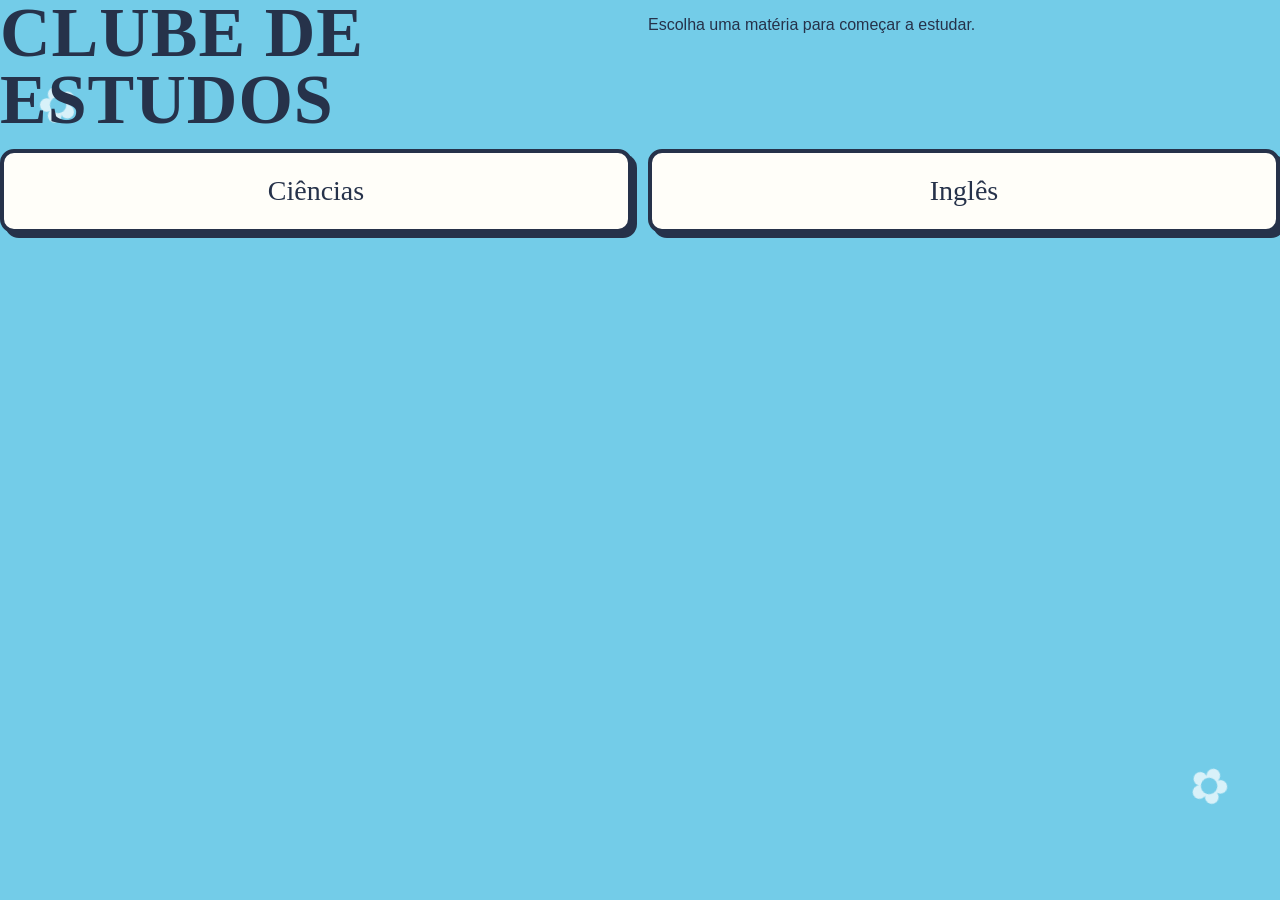
==== indexAnime.html @ 3dc81c3b "Use real photos for English questions" ====
<!doctype html>
<html lang="pt-BR">
<head>
  <meta charset="utf-8">
  <meta name="viewport" content="width=device-width, initial-scale=1">
  <title>Academia Anime</title>
  <style>

:root {
  --ink: #26324a;
  --paper: #fffaf0;
  --rose: #f4779e;
  --rose-dark: #d94f7d;
  --sky: #73cce8;
  --sky-dark: #3c9fc5;
  --sun: #ffd45a;
  --mint: #8dd8bc;
  --white: #fffef9;
  --shadow: #26324a;
}

* { box-sizing: border-box; }

body {
  min-height: 100vh;
  margin: 0;
  color: var(--ink);
  font-family: Nunito, sans-serif;
  background-color: var(--sky);
  background-image: none;
  overflow-x: hidden;
}

body::before, body::after {
  position: fixed;
  z-index: -1;
  content: '✿';
  color: rgba(255,255,255,.72);
  font: 48px/1 Bangers, cursive;
  transform: rotate(-18deg);
}
body::before { top: 9%; left: 3%; }
body::after { right: 4%; bottom: 10%; transform: rotate(22deg); }

button { font: inherit; cursor: pointer; }

.game-shell {
  width: min(940px, calc(100% - 28px));
  margin: 24px auto;
  border: 4px solid var(--ink);
  border-radius: 18px;
  box-shadow: 9px 9px 0 var(--ink);
  background: var(--paper);
  overflow: hidden;
}

header {
  display: grid;
  grid-template-columns: 1fr auto;
  gap: 18px;
  align-items: center;
  padding: 24px 28px;
  border-bottom: 4px solid var(--ink);
  background-color: var(--rose);
  background-image: none;
}

.pixel-badge {
  display: inline-block;
  width: fit-content;
  margin-bottom: 5px;
  padding: 5px 11px;
  border: 3px solid var(--ink);
  border-radius: 9px;
  background: var(--sun);
  box-shadow: 3px 3px 0 var(--ink);
  font: 18px/1 Bangers, cursive;
  letter-spacing: 1px;
}

h1, h2 { font-family: Bangers, cursive; letter-spacing: 1px; }
h1 { margin: 0; font-size: clamp(40px, 7vw, 70px); line-height: .95; }
.subtitle { margin: 10px 0 0; font-size: 16px; font-weight: 900; }
.score-box { min-width: 132px; padding: 12px 16px; border: 3px solid var(--ink); border-radius: 12px; background: var(--white); box-shadow: 4px 4px 0 var(--ink); text-align: center; font-weight: 900; }
.score-box strong { display: block; font: 34px/1 Bangers, cursive; color: var(--rose-dark); }

main { padding: 22px 28px 30px; }
.mission-tabs { display: flex; flex-wrap: wrap; gap: 10px; margin-bottom: 18px; }
.mission-tab { min-width: 0; border: 3px solid var(--ink); border-radius: 10px; padding: 10px 14px; overflow-wrap: anywhere; background: var(--white); color: var(--ink); box-shadow: 3px 3px 0 var(--ink); font-weight: 900; }
.mission-tab.active { background: var(--sun); transform: translateY(-2px) rotate(-1deg); }
.mission-tab:disabled { opacity: .55; cursor: not-allowed; box-shadow: 2px 2px 0 var(--ink); }
.progress-line { height: 13px; margin: 0 0 23px; border: 3px solid var(--ink); border-radius: 20px; background: var(--white); overflow: hidden; }
.progress-fill { height: 100%; width: 0; background: var(--sky-dark); transition: width .25s ease; }

.question-card, .match-game, .result { border: 4px solid var(--ink); border-radius: 15px; background: var(--white); box-shadow: 6px 6px 0 var(--ink); }
.question-card { padding: 24px; }
.topic, .question-number { display: inline-block; margin-right: 7px; color: var(--rose-dark); font-weight: 900; text-transform: uppercase; letter-spacing: .7px; }
h2 { margin: 10px 0 18px; font-size: clamp(29px, 5vw, 45px); line-height: 1.02; }
.question-image { display: block; clear: both; width: min(100%, 490px); max-height: 230px; margin: 0 auto 18px; border: 4px solid var(--ink); border-radius: 12px; object-fit: contain; background: #eaf8fa; }
.answers { display: grid; grid-template-columns: repeat(2, minmax(0, 1fr)); gap: 12px; }
.answer { min-height: 58px; padding: 12px 15px; border: 3px solid var(--ink); border-radius: 11px; background: var(--paper); color: var(--ink); text-align: left; font-weight: 900; overflow-wrap: anywhere; box-shadow: 3px 3px 0 var(--ink); }
.answer:hover:not(:disabled) { background: var(--sun); transform: translate(-2px, -2px); }
.answer:disabled { cursor: default; }
.answer.correct { background: var(--mint); }
.answer.wrong { background: #ffb0b2; }
.answer-key { margin: 15px 0 0; font-weight: 900; }
.feedback { min-height: 27px; margin: 15px 0 0; font-weight: 900; }
.feedback.good { color: #18785d; }
.feedback.bad { color: var(--rose-dark); }
.next-button, .restart-button, .home-button { margin-top: 14px; padding: 12px 19px; border: 3px solid var(--ink); border-radius: 11px; background: var(--rose); color: var(--ink); box-shadow: 4px 4px 0 var(--ink); font-weight: 900; }
.next-button:hover, .restart-button:hover, .home-button:hover { background: var(--sun); transform: translate(-2px, -2px); }
.hidden { display: none !important; }

.match-game { padding: 24px; }
.match-game h2 { margin-top: 0; }
.match-help { margin-top: -8px; font-weight: 800; }
.material-grid { display: grid; grid-template-columns: repeat(3, minmax(0, 1fr)); gap: 13px; }
.material-card { min-height: 118px; padding: 13px; border: 3px solid var(--ink); border-radius: 12px; background: var(--paper); color: var(--ink); box-shadow: 3px 3px 0 var(--ink); font-weight: 900; }
.material-card:hover:not(:disabled) { background: var(--sun); transform: translateY(-3px); }
.material-card.selected { background: var(--sky); }
.material-card.done { background: var(--mint); opacity: .78; }
.material-icon { display: block; margin-bottom: 8px; font-size: 30px; }
.origin-choices { display: grid; grid-template-columns: repeat(4, minmax(0, 1fr)); gap: 12px; }
.origin-choice { min-height: 90px; border: 3px solid var(--ink); border-radius: 12px; color: var(--ink); box-shadow: 3px 3px 0 var(--ink); font-weight: 900; }
.origin-choice:nth-child(1) { background: #ffb1c8; }
.origin-choice:nth-child(2) { background: var(--sky); }
.origin-choice:nth-child(3) { background: var(--sun); }
.origin-choice:nth-child(4) { background: var(--mint); }
.origin-choice:hover:not(:disabled) { transform: translateY(-3px) rotate(-1deg); }

.result { padding: 30px; text-align: center; }
.result .trophy { font-size: 68px; }
.result h2 { margin: 5px 0 10px; }
.result p { margin: 0; font-weight: 800; }
.subject-selector { display: grid; grid-template-columns: repeat(2, minmax(0, 1fr)); gap: 16px; }
.subject-choice { padding: 22px; border: 4px solid var(--ink); border-radius: 14px; background: var(--white); color: var(--ink); box-shadow: 5px 5px 0 var(--ink); font: 28px Bangers, cursive; }
.subject-choice:active { transform: translate(3px, 3px); box-shadow: 2px 2px 0 var(--ink); }
.hidden-screen { display: none; }
.home-button { display: inline-block; text-decoration: none; }
.english-game header { background-color: var(--sky); }
.english-game .mission-tab.active { background: var(--rose); }
.english-game .next-button, .english-game .restart-button { background: var(--sky); }
.english-game .question-image { background: #fff5dc; }

@media (max-width: 640px) {
  .game-shell { width: calc(100% - 18px); margin: 12px auto; box-shadow: 5px 5px 0 var(--ink); }
  header { grid-template-columns: auto 1fr; padding: 19px; gap: 14px; align-items: start; }
  header .home-button { grid-column: 2; grid-row: 1; justify-self: end; margin: 0; }
  header > div:nth-child(3) { grid-column: 1 / -1; grid-row: 2; }
  .score-box { grid-column: 1 / -1; grid-row: 3; justify-self: start; }
  header > div:nth-child(3) { min-width: 0; }
  h1 { font-size: 38px; overflow-wrap: anywhere; }
  .score-box { width: fit-content; min-width: 116px; }
  main { padding: 17px 16px 22px; }
  .mission-tab { flex: 1 1 42%; padding: 9px 8px; font-size: 14px; }
  .question-card, .match-game { padding: 17px; }
  .answers, .subject-selector { grid-template-columns: 1fr; }
  .material-grid { grid-template-columns: repeat(2, minmax(0, 1fr)); }
  .origin-choices { grid-template-columns: repeat(2, minmax(0, 1fr)); }
  .question-image { max-height: 180px; }
  .result { padding: 22px 16px; }
}

@media (max-width: 380px) {
  .material-grid { grid-template-columns: 1fr; }
  .origin-choices { grid-template-columns: 1fr 1fr; gap: 8px; }
  .origin-choice { min-height: 76px; padding: 8px; font-size: 13px; }
}

  </style>
</head>
<body>
  <section class="subject-selector" aria-label="Seleção de matéria">
    <h1>CLUBE DE ESTUDOS</h1>
    <p>Escolha uma matéria para começar a estudar.</p>
    <button class="subject-choice" id="open-science" type="button">Ciências</button>
    <button class="subject-choice" id="open-english" type="button">Inglês</button>
    <p id="subject-feedback" aria-live="polite"></p>
  </section>
  <div class="game-shell hidden-screen" id="science-game">
    <header>
      <div class="pixel-badge">?</div>
      <button class="home-button" id="back-home" type="button" aria-label="Voltar para matérias">⌂</button>
      <div><h1>MISSÃO CIÊNCIAS</h1><p class="subtitle">Responda, ganhe estrelas e vire mestre dos materiais!</p></div>
      <div class="score-box"><strong id="stars">0</strong><span>ESTRELAS</span></div>
    </header>
    <main>
      <div class="mission-tabs" id="mission-tabs"></div>
      <div class="progress-line" aria-label="Progresso da missão"><div class="progress-fill" id="progress-fill"></div></div>
      <section class="question-card" id="question-card" aria-live="polite"></section>
    </main>
  </div>
  <div class="game-shell hidden-screen english-game" id="english-game">
    <header>
      <div class="pixel-badge">A B</div>
      <button class="home-button" id="back-home-english" type="button" aria-label="Voltar para matérias">⌂</button>
      <div><h1>ENGLISH QUEST</h1><p class="subtitle">Look, choose and learn new words!</p></div>
      <div class="score-box"><strong id="english-stars">0</strong><span>STARS</span></div>
    </header>
    <main>
      <div class="mission-tabs" id="english-mission-tabs"></div>
      <div class="progress-line" aria-label="English mission progress"><div class="progress-fill" id="english-progress-fill"></div></div>
      <section class="question-card" id="english-question-card" aria-live="polite"></section>
    </main>
  </div>

  <script>
    const missions = [
      { name: 'Missão 1: Objetos', questions: [
        { q: 'Uma garrafa pode ser feita de quais materiais?', options: ['Vidro ou plástico', 'Só madeira', 'Só algodão', 'Só papel'], answer: 0, tip: 'Um mesmo objeto pode ser fabricado com materiais diferentes. Existem garrafas de vidro e de plástico.' },
        { q: 'Qual objeto tem várias partes feitas de materiais diferentes?', options: ['Uma bicicleta', 'Uma pedra', 'Uma folha seca', 'Uma poça de água'], answer: 0, tip: 'A bicicleta tem, por exemplo, metal no quadro, borracha nos pneus e plástico em algumas peças.' },
        { q: 'Qual parte de uma bicicleta costuma ser de borracha?', options: ['Pneu', 'Guidão', 'Corrente', 'Pedal'], answer: 0, tip: 'O pneu precisa de borracha para ajudar a bicicleta a se movimentar.' },
        { q: 'Qual material deixa a luz passar e é usado nas janelas?', options: ['Metal', 'Vidro', 'Papelão', 'Borracha'], answer: 1, tip: 'Materiais transparentes deixam a luz passar. O vidro é um exemplo.' },
        { q: 'Qual material seria melhor para o quadro de uma bicicleta?', options: ['Metal resistente', 'Papel molhado', 'Algodão macio', 'Gelo'], answer: 0, tip: 'O quadro sustenta o peso e precisa de um material resistente, como o metal.' }
      ]},
      { name: 'Missão 2: Supermateriais', questions: [
        { q: 'Um material permeável...', options: ['deixa a água passar', 'brilha no escuro', 'sempre é pesado', 'não deixa a água passar'], answer: 0, tip: 'Permeável quer dizer que a água consegue passar pelo material.' },
        { q: 'Qual material é melhor para fazer uma capa de chuva?', options: ['Papel', 'Tecido de algodão', 'Plástico impermeável', 'Papelão'], answer: 2, tip: 'A capa protege da chuva porque precisa impedir a passagem da água.' },
        { q: 'Por que um capacete precisa ser resistente?', options: ['Para ter mais cor', 'Para proteger a cabeça', 'Para deixar a luz passar', 'Para molhar mais rápido'], answer: 1, tip: 'Um material resistente não quebra ou deforma com facilidade.' },
        { q: 'Qual objeto é feito para ser transparente?', options: ['Janela de vidro', 'Cadeado de aço', 'Pneu', 'Caixa de papelão'], answer: 0, tip: 'A transparência da janela permite enxergar através dela.' },
        { q: 'Por que os pneus são feitos de borracha?', options: ['Porque precisam ser flexíveis e aderir ao chão', 'Porque precisam deixar a luz passar', 'Porque precisam ser de vidro', 'Porque devem absorver água'], answer: 0, tip: 'A borracha é flexível e ajuda o pneu a ter aderência ao chão.' }
      ]},
      { name: 'Missão 3: Planeta e Tempo', questions: [
        { q: 'Qual é a matéria-prima usada para fabricar tijolos cerâmicos?', options: ['Argila', 'Areia do mar', 'Lã', 'Madeira'], answer: 0, tip: 'A argila é retirada da natureza, misturada com água, moldada e cozida.' },
        { q: 'A argila é uma matéria-prima de origem...', options: ['animal', 'vegetal', 'mineral', 'artificial'], answer: 2, tip: 'A argila vem do solo. Por isso, é de origem mineral.' },
        { q: 'Qual destes é um material natural?', options: ['Madeira', 'Plástico', 'Vidro', 'Papel-alumínio'], answer: 0, tip: 'Materiais naturais são encontrados na natureza. A madeira vem das árvores.' },
        { q: 'Qual destes é um material artificial?', options: ['Algodão', 'Argila', 'Plástico', 'Lã'], answer: 2, tip: 'Materiais artificiais são produzidos pelas pessoas a partir de matérias-primas.' },
        { q: 'A primeira bicicleta não tinha pedais e era feita de madeira. As atuais usam vários materiais. O que isso mostra?', options: ['As invenções podem mudar com o tempo', 'Bicicletas nunca mudam', 'Madeira é sempre plástico', 'Pedais são invisíveis'], answer: 0, tip: 'As invenções evoluem: novos materiais e ideias podem deixar os objetos mais práticos e seguros.' },
        { q: 'Reciclar é importante porque...', options: ['aumenta o lixo', 'reduz o lixo e a poluição', 'deixa os objetos invisíveis', 'gasta mais materiais'], answer: 1, tip: 'A reciclagem transforma materiais usados em novos produtos e ajuda o planeta.' },
        { q: 'Onde uma lata de metal deve ser descartada?', options: ['Lixeira amarela', 'Lixeira verde', 'Lixeira vermelha', 'No chão'], answer: 0, tip: 'Na coleta seletiva estudada: amarelo é metal.' }
      ]},
      { name: 'Missão 4: Desafio do Livro', questions: [
        { q: 'Em um teste, tiras iguais de papel, plástico, papel-alumínio e papelão recebem moedas até cederem. Qual tira é a mais resistente?', options: ['A que suportar mais moedas antes de ceder', 'A que tiver a cor mais bonita', 'A que ceder primeiro', 'A que for mais fina'], answer: 0, tip: 'A resistência pode ser comparada observando qual material aguenta mais peso antes de ceder ou romper.' },
        { q: 'Uma mola volta ao formato inicial após ser esticada. Essa propriedade se chama...', options: ['Elasticidade', 'Transparência', 'Impermeabilidade', 'Reciclagem'], answer: 0, tip: 'Elasticidade é a capacidade de um material se deformar e depois voltar ao seu formato inicial.' },
        { q: 'Sobre o ferro a carvão e o ferro elétrico, qual afirmação está correta?', options: ['Os dois servem para passar roupas, mas usam fontes de energia diferentes', 'Só o ferro a carvão serve para passar roupas', 'Os dois funcionam apenas com eletricidade', 'Nenhum deles precisa aquecer'], answer: 0, tip: 'Os dois têm a mesma função: passar roupas. O antigo aquece com carvão e o atual, com energia elétrica.' },
        { q: 'Qual mudança tornou o ferro elétrico mais prático para o dia a dia?', options: ['Passou a aquecer usando energia elétrica', 'Deixou de ter partes móveis', 'Passou a ser feito somente de madeira', 'Passou a funcionar sem calor'], answer: 0, tip: 'A eletricidade substituiu o carvão como fonte de energia para aquecer o ferro moderno.' },
        { q: 'Uma família quer fabricar uma cadeira para usar perto de uma piscina. Qual escolha é mais adequada?', options: ['Plástico, pois resiste melhor à água que o papelão', 'Papelão, pois absorve bastante água', 'Açúcar, pois é duro', 'Papel, pois molha facilmente'], answer: 0, tip: 'Para esse uso, o material deve resistir à água. O papelão absorve água e perde resistência.' }
      ]},
      { name: 'Missão 5: Olho Pixel', questions: [
        { q: 'Observe os objetos. Qual combinação está correta?', image: '[data-uri]', alt: 'Desenho pixelado de objetos feitos de materiais diferentes', options: ['Copo: vidro; bola: borracha', 'Copo: madeira; bola: cerâmica', 'Copo: tecido; bola: metal', 'Copo: papel; bola: vidro'], answer: 0, tip: 'O copo é de vidro e a bola é feita principalmente de borracha.' },
        { q: 'Observe a bicicleta. Qual alternativa explica melhor os materiais escolhidos?', image: '[data-uri]', alt: 'Desenho pixelado de uma bicicleta com peças de metal e borracha', options: ['Metal dá resistência e borracha ajuda os pneus a aderirem ao chão', 'Tudo é de madeira para ficar mais leve', 'O pneu é de vidro para ser transparente', 'O quadro é de papel para absorver água'], answer: 0, tip: 'Cada material é escolhido por uma função: metal para resistência e borracha para os pneus.' },
        { q: 'Qual sequência mostra uma matéria-prima e um material fabricado a partir dela?', image: '[data-uri]', alt: 'Desenho pixelado de areia transformada em vidro', options: ['Areia -> vidro', 'Vidro -> areia', 'Plástico -> petróleo pronto', 'Tijolo -> argila pronta'], answer: 0, tip: 'A areia é uma matéria-prima mineral. Ela pode ser usada para produzir vidro.' },
        { q: 'O que a comparação entre o telefone antigo e o celular atual mostra?', image: '[data-uri]', alt: 'Desenho pixelado de telefone antigo e celular moderno', options: ['Ciência e tecnologia criaram novos materiais e modos de usar objetos', 'Os objetos antigos não tinham função', 'Objetos atuais são feitos apenas de metal', 'A eletricidade existiu antes de todos os objetos'], answer: 0, tip: 'Com o tempo, surgiram novos materiais e novas formas de os objetos funcionarem.' }
      ]},
      { name: 'Missão 6: Laboratório Pixel', questions: [
        { q: 'Observe a cena. Qual material é mais adequado para a cobertura do guarda-chuva?', image: '[data-uri]', alt: 'Ilustração pixelada de uma criança usando guarda-chuva na chuva', options: ['Tecido impermeável', 'Papel absorvente', 'Algodão sem proteção', 'Papelão'], answer: 0, tip: 'O guarda-chuva precisa impedir a passagem da água. Um tecido impermeável é o mais adequado.' },
        { q: 'Para fazer um barquinho de brinquedo que flutue, qual material é uma boa escolha para o casco?', image: '[data-uri]', alt: 'Ilustração pixelada de um barquinho de madeira navegando na água', options: ['Madeira leve', 'Papel encharcado', 'Açúcar', 'Guardanapo'], answer: 0, tip: 'A madeira pode flutuar e é resistente o bastante para formar o casco de um barquinho.' },
        { q: 'A garrafa reutilizável da ilustração substitui garrafas descartáveis. Qual é a melhor consequência?', image: '[data-uri]', alt: 'Ilustração pixelada de uma lancheira com garrafa reutilizável', options: ['Menos lixo plástico é produzido', 'A garrafa passa a ser natural', 'A lancheira deixa de ter materiais', 'O plástico vira madeira sozinho'], answer: 0, tip: 'Reutilizar a mesma garrafa muitas vezes reduz a quantidade de embalagens descartadas.' },
        { q: 'Observe as lixeiras. Onde deve ser colocada uma garrafa de vidro?', image: '[data-uri]', alt: 'Ilustração pixelada de lixeiras para plástico, metal e vidro', options: ['Na lixeira verde, marcada V', 'Na lixeira vermelha, marcada P', 'Na lixeira amarela, marcada M', 'Em qualquer lixeira'], answer: 0, tip: 'Na coleta seletiva: P representa plástico, M representa metal e V representa vidro.' }
      ]},
      { name: 'Missão 7: Revisão da Professora', questions: [
        { q: 'Por que muitas panelas são feitas de metal?', options: ['Porque o metal esquenta depressa e ajuda a cozinhar os alimentos', 'Porque o metal é sempre macio', 'Porque o metal deixa a luz passar', 'Porque o metal absorve toda a água'], answer: 0, tip: 'O metal conduz o calor e esquenta depressa, por isso é muito usado no corpo das panelas.' },
        { q: 'Qual material é mais adequado para o cabo de uma panela quente?', options: ['Madeira ou plástico', 'O mesmo metal do fundo', 'Vidro fino', 'Papel molhado'], answer: 0, tip: 'Madeira e plástico esquentam menos que o metal, ajudando a proteger as mãos.' },
        { q: 'Qual frase mostra que um mesmo material pode formar objetos diferentes?', options: ['O vidro pode ser usado em janelas e em copos', 'Toda janela precisa ser feita de madeira', 'Uma bola só pode ser feita de metal', 'Cada objeto usa um único material no mundo'], answer: 0, tip: 'Um mesmo material pode ser usado em vários objetos com funções diferentes.' },
        { q: 'Uma bola cai no chão sem quebrar; uma taça de vidro cai e quebra. Qual material mostrou maior resistência ao impacto?', options: ['O material da bola', 'O vidro da taça', 'Os dois igualmente', 'Nenhum dos dois'], answer: 0, tip: 'Resistência é a capacidade de não quebrar facilmente quando sofre impacto, como uma queda.' },
        { q: 'Qual exemplo mostra corretamente um material permeável?', options: ['Um coador de pano deixa o líquido passar', 'Uma capa de chuva bloqueia a água', 'Uma garrafa fechada não deixa líquido sair', 'Um vidro de janela impede a passagem de água'], answer: 0, tip: 'Um material permeável permite que um líquido passe por ele.' },
        { q: 'Qual situação mostra elasticidade?', options: ['Um elástico é esticado e volta ao tamanho inicial', 'Um copo de vidro quebra ao cair', 'Um papel absorve água', 'Uma janela deixa a luz passar'], answer: 0, tip: 'Elasticidade permite que o objeto seja deformado e depois volte à sua forma original.' }
      ]},
      { name: 'Missão 8: Poderes dos Materiais', questions: [
        { q: 'Olhe o elástico. Depois de soltar, o que ele faz?', image: '[data-uri]', alt: 'Desenho pixelado de um elástico sendo puxado', options: ['Volta ao tamanho de antes', 'Vira água', 'Fica de vidro', 'Desaparece'], answer: 0, tip: 'O elástico tem elasticidade: ele pode esticar e voltar ao formato inicial.' },
        { q: 'A ponte aguenta o carrinho sem quebrar. Que poder do material ela mostra?', image: '[data-uri]', alt: 'Desenho pixelado de um carrinho sobre uma ponte forte', options: ['Resistência', 'Transparência', 'Ser molhado', 'Ter cheiro'], answer: 0, tip: 'Um material resistente é difícil de quebrar, mesmo quando precisa aguentar peso.' },
        { q: 'Por que a galocha não deixa o pé molhar na poça?', image: '[data-uri]', alt: 'Desenho pixelado de uma galocha em uma poça de água', options: ['Ela é impermeável', 'Ela é feita de papel', 'Ela deixa a água passar', 'Ela é transparente'], answer: 0, tip: 'Impermeável quer dizer que o material não deixa a água passar.' },
        { q: 'Por que podemos ver a árvore do outro lado da janela?', image: '[data-uri]', alt: 'Desenho pixelado de uma janela com árvore e sol visíveis', options: ['O vidro é transparente', 'A madeira é líquida', 'A janela é de borracha', 'O vidro é opaco'], answer: 0, tip: 'Um material transparente deixa a luz passar e permite enxergar através dele.' }
      ]},
      { name: 'Missão 9: Jogo dos Materiais', questions: [
        { q: 'Rodada 1: De que material é feita a parte transparente da janela?', image: '[data-uri]', alt: 'Desenho pixelado de uma janela de vidro', options: ['Vidro', 'Borracha', 'Madeira', 'Tecido'], answer: 0, tip: 'A janela é feita de vidro, porque o vidro deixa a luz passar.' },
        { q: 'Rodada 2: De que material é feita esta galocha?', image: '[data-uri]', alt: 'Desenho pixelado de uma galocha amarela', options: ['Borracha', 'Papel', 'Vidro', 'Algodão'], answer: 0, tip: 'A galocha é feita de borracha para não deixar a água passar.' },
        { q: 'Rodada 3: Qual é o material principal do corpo da panela?', image: '[data-uri]', alt: 'Desenho pixelado de uma panela no fogão', options: ['Metal', 'Papel', 'Lã', 'Borracha'], answer: 0, tip: 'O corpo da panela é de metal, pois ele esquenta rápido para cozinhar.' },
        { q: 'Rodada 4: De que material é feita esta bola?', image: '[data-uri]', alt: 'Desenho pixelado de uma bola saltando', options: ['Borracha', 'Vidro', 'Papelão', 'Cerâmica'], answer: 0, tip: 'A bola é de borracha: ela pode apertar um pouco e quicar.' },
        { q: 'Rodada 5: Qual característica ajuda a bola a quicar?', image: '[data-uri]', alt: 'Desenho pixelado de uma bola saltando', options: ['Elasticidade', 'Transparência', 'Ser molhada', 'Ser de papel'], answer: 0, tip: 'A elasticidade ajuda a bola a mudar de forma um pouquinho e voltar ao normal.' },
        { q: 'Rodada 6: Qual característica mantém o pé seco?', image: '[data-uri]', alt: 'Desenho pixelado de uma galocha na água', options: ['Impermeabilidade', 'Transparência', 'Elasticidade', 'Ser frágil'], answer: 0, tip: 'Impermeável significa que a água não consegue passar pelo material.' },
        { q: 'Rodada 7: Qual característica permite ver a árvore?', image: '[data-uri]', alt: 'Desenho pixelado de uma janela com árvore visível', options: ['Transparência', 'Resistência', 'Ser molhado', 'Elasticidade'], answer: 0, tip: 'O vidro transparente deixa a luz passar. Por isso vemos a árvore.' },
        { q: 'Rodada 8: A panela aguenta calor sem se desfazer. Que característica ela tem?', image: '[data-uri]', alt: 'Desenho pixelado de uma panela de metal', options: ['Resistência', 'Transparência', 'Ser de papel', 'Ser permeável'], answer: 0, tip: 'O metal da panela é resistente: ele aguenta o calor e o uso sem quebrar com facilidade.' }
      ]},
      { name: 'Missão 10: Caça às Origens', game: 'origins', items: [
        { name: 'Madeira', icon: '🌳', origin: 'vegetal' },
        { name: 'Algodão', icon: '☁️', origin: 'vegetal' },
        { name: 'Lã', icon: '🐑', origin: 'animal' },
        { name: 'Couro', icon: '🧤', origin: 'animal' },
        { name: 'Argila', icon: '🧱', origin: 'mineral' },
        { name: 'Areia', icon: '🏖️', origin: 'mineral' },
        { name: 'Plástico', icon: '🧴', origin: 'artificial' },
        { name: 'Vidro', icon: '🥛', origin: 'artificial' },
        { name: 'Papel', icon: '📄', origin: 'vegetal' }
      ]},
      { name: 'Missão 11: Teste dos Poderes', questions: [
        { q: 'A água passa pelo coador. Como chamamos esse material?', image: '[data-uri]', alt: 'Desenho pixelado de água passando por um coador', options: ['Permeável', 'Impermeável', 'Transparente', 'Resistente'], answer: 0, tip: 'Permeável é o material que deixa um líquido passar por ele.' },
        { q: 'O bloco não quebrou com a martelada. Qual é seu poder?', image: '[data-uri]', alt: 'Desenho pixelado de um martelo batendo em um bloco', options: ['Resistência', 'Elasticidade', 'Permeabilidade', 'Transparência'], answer: 0, tip: 'Resistência é a capacidade de não quebrar facilmente com uma queda ou impacto.' },
        { q: 'Qual objeto precisa ser impermeável para proteger uma criança da chuva?', image: '[data-uri]', alt: 'Desenho pixelado de uma criança com guarda-chuva na chuva', options: ['Capa de chuva', 'Coador de pano', 'Papel-toalha', 'Esponja'], answer: 0, tip: 'Uma capa de chuva não deve deixar a água passar.' },
        { q: 'Qual objeto precisa ser transparente para vermos o lado de fora?', image: '[data-uri]', alt: 'Desenho pixelado de uma janela com árvore visível', options: ['Janela de vidro', 'Porta de madeira', 'Parede de tijolos', 'Capa de chuva'], answer: 0, tip: 'O vidro da janela deixa a luz passar e permite enxergar através dele.' },
        { q: 'Qual material pode esticar e depois voltar ao tamanho normal?', image: '[data-uri]', alt: 'Desenho pixelado de um elástico sendo puxado', options: ['Elástico', 'Tijolo', 'Vidro', 'Cerâmica'], answer: 0, tip: 'A elasticidade permite esticar ou apertar um objeto e depois ele voltar ao normal.' },
        { q: 'Uma esponja molhada deixa a água passar por seus furinhos. Ela é...', image: '[data-uri]', alt: 'Desenho pixelado de água passando por um coador', options: ['Permeável', 'Impermeável', 'Dura como pedra', 'Transparente'], answer: 0, tip: 'Materiais permeáveis têm espaços por onde a água consegue passar.' }
      ]},
      { name: 'Missão 12: Grande Jogo Final', game: 'materials', items: [
        { name: 'Janela', icon: '🪟', material: 'vidro' },
        { name: 'Pneu', icon: '🛞', material: 'borracha' },
        { name: 'Panela', icon: '🍲', material: 'metal' },
        { name: 'Mesa', icon: '🪑', material: 'madeira' },
        { name: 'Galocha', icon: '🥾', material: 'borracha' },
        { name: 'Copo', icon: '🥛', material: 'vidro' },
        { name: 'Colher', icon: '🥄', material: 'metal' },
        { name: 'Lápis', icon: '✏️', material: 'madeira' },
        { name: 'Elástico', icon: '⭕', material: 'borracha' }
      ]}
    ];

    const totalQuestions = missions.reduce((total, mission) => total + (mission.questions || mission.items).length, 0);
    let missionIndex = 0;
    let questionIndex = 0;
    let stars = 0;
    let answered = false;
    const tabs = document.querySelector('#mission-tabs');
    const card = document.querySelector('#question-card');
    const starDisplay = document.querySelector('#stars');
    const progress = document.querySelector('#progress-fill');

    function renderTabs() {
      tabs.innerHTML = missions.map((mission, index) => `<button class="mission-tab ${index === missionIndex ? 'active' : ''}" data-mission="${index}">${mission.name}</button>`).join('');
      tabs.querySelectorAll('button').forEach(button => button.addEventListener('click', () => {
        missionIndex = Number(button.dataset.mission); questionIndex = 0; renderTabs(); renderQuestion();
      }));
    }

    function renderQuestion() {
      answered = false;
      const mission = missions[missionIndex];
      if (mission.game === 'origins') { renderOriginsGame(mission); return; }
      if (mission.game === 'materials') { renderMaterialsGame(mission); return; }
      const question = mission.questions[questionIndex];
      const shuffledOptions = question.options
        .map((option, index) => ({ option, index }))
        .sort(() => Math.random() - 0.5);
      progress.style.width = `${((questionIndex) / mission.questions.length) * 100}%`;
      card.innerHTML = `<p class="topic">${mission.name.toUpperCase()}</p><span class="question-number">${questionIndex + 1} / ${mission.questions.length}</span>${question.image ? `<img class="question-image" src="${question.image}" alt="${question.alt || 'Página do livro para observar'}">` : ''}<h2>${question.q}</h2><div class="answers">${shuffledOptions.map(({ option, index }, displayIndex) => `<button class="answer" data-answer="${index}"><span class="answer-key">${String.fromCharCode(65 + displayIndex)}</span>${option}</button>`).join('')}</div><p class="feedback" id="feedback"></p><button class="next-button hidden" id="next-button">Próxima pergunta</button>`;
      card.querySelectorAll('.answer').forEach(button => button.addEventListener('click', () => chooseAnswer(Number(button.dataset.answer))));
    }

    function renderOriginsGame(mission) {
      progress.style.width = '0%';
      const originNames = { vegetal: 'Vegetal', animal: 'Animal', mineral: 'Mineral', artificial: 'Artificial' };
      let selectedItem = null;
      let correctCount = 0;
      card.innerHTML = `<div class="match-game"><p class="topic">MISSÃO 10: JOGO DE ASSOCIAÇÃO</p><h2>De onde vem cada material?</h2><p class="match-help" id="match-help">1. Toque em um desenho. 2. Escolha a origem dele.</p><div class="material-grid">${mission.items.map((item, index) => `<button class="material-card" data-item="${index}"><span class="material-icon">${item.icon}</span>${item.name}</button>`).join('')}</div><div class="origin-choices">${Object.entries(originNames).map(([key, name]) => `<button class="origin-choice" data-origin="${key}">${name}</button>`).join('')}</div><p class="feedback" id="feedback"></p></div>`;
      const cards = card.querySelectorAll('.material-card');
      const choices = card.querySelectorAll('.origin-choice');
      cards.forEach(button => button.addEventListener('click', () => {
        if (button.classList.contains('done')) return;
        cards.forEach(cardButton => cardButton.classList.remove('selected'));
        button.classList.add('selected');
        selectedItem = Number(button.dataset.item);
        document.querySelector('#match-help').textContent = `Você escolheu: ${mission.items[selectedItem].name}. Agora escolha a origem.`;
      }));
      choices.forEach(button => button.addEventListener('click', () => {
        const feedback = document.querySelector('#feedback');
        if (selectedItem === null) { feedback.textContent = 'Primeiro escolha um desenho.'; feedback.className = 'feedback bad'; return; }
        const item = mission.items[selectedItem];
        if (button.dataset.origin === item.origin) {
          cards[selectedItem].classList.add('done');
          correctCount++;
          stars++;
          starDisplay.textContent = stars;
          progress.style.width = `${(correctCount / mission.items.length) * 100}%`;
          feedback.textContent = `Muito bem! ${item.name} tem origem ${originNames[item.origin].toLowerCase()}.`;
          feedback.className = 'feedback good';
          selectedItem = null;
          if (correctCount === mission.items.length) {
            choices.forEach(choice => { choice.disabled = true; });
            document.querySelector('#match-help').textContent = 'Você classificou todos os materiais!';
            card.insertAdjacentHTML('beforeend', '<button class="next-button" id="next-button">Ver resultado</button>');
            document.querySelector('#next-button').addEventListener('click', showResult);
          }
        } else {
          cards.forEach(cardButton => cardButton.classList.toggle('selected', Number(cardButton.dataset.item) === selectedItem));
          feedback.textContent = `Tente de novo. ${item.name} não tem origem ${originNames[button.dataset.origin].toLowerCase()}.`;
          feedback.className = 'feedback bad';
        }
      }));
    }

    function renderMaterialsGame(mission) {
      progress.style.width = '0%';
      const materialNames = { vidro: 'Vidro', borracha: 'Borracha', metal: 'Metal', madeira: 'Madeira' };
      const explanations = {
        vidro: 'O vidro pode ser transparente.',
        borracha: 'A borracha é flexível e pode impedir a passagem da água.',
        metal: 'O metal é resistente e pode esquentar rápido.',
        madeira: 'A madeira vem das árvores e pode formar objetos firmes.'
      };
      let selectedItem = null;
      let correctCount = 0;
      card.innerHTML = `<div class="match-game"><p class="topic">MISSÃO 12: REVISÃO GERAL</p><h2>Qual material combina com cada objeto?</h2><p class="match-help" id="match-help">1. Toque em um desenho. 2. Escolha o material.</p><div class="material-grid">${mission.items.map((item, index) => `<button class="material-card" data-item="${index}"><span class="material-icon">${item.icon}</span>${item.name}</button>`).join('')}</div><div class="origin-choices">${Object.entries(materialNames).map(([key, name]) => `<button class="origin-choice" data-material="${key}">${name}</button>`).join('')}</div><p class="feedback" id="feedback"></p></div>`;
      const cards = card.querySelectorAll('.material-card');
      const choices = card.querySelectorAll('.origin-choice');
      cards.forEach(button => button.addEventListener('click', () => {
        if (button.classList.contains('done')) return;
        cards.forEach(cardButton => cardButton.classList.remove('selected'));
        button.classList.add('selected');
        selectedItem = Number(button.dataset.item);
        document.querySelector('#match-help').textContent = `Você escolheu: ${mission.items[selectedItem].name}. Agora escolha o material.`;
      }));
      choices.forEach(button => button.addEventListener('click', () => {
        const feedback = document.querySelector('#feedback');
        if (selectedItem === null) { feedback.textContent = 'Primeiro escolha um desenho.'; feedback.className = 'feedback bad'; return; }
        const item = mission.items[selectedItem];
        if (button.dataset.material === item.material) {
          cards[selectedItem].classList.add('done');
          correctCount++;
          stars++;
          starDisplay.textContent = stars;
          progress.style.width = `${(correctCount / mission.items.length) * 100}%`;
          feedback.textContent = `Muito bem! ${item.name} combina com ${materialNames[item.material].toLowerCase()}. ${explanations[item.material]}`;
          feedback.className = 'feedback good';
          selectedItem = null;
          if (correctCount === mission.items.length) {
            choices.forEach(choice => { choice.disabled = true; });
            document.querySelector('#match-help').textContent = 'Você encontrou todos os pares!';
            card.insertAdjacentHTML('beforeend', '<button class="next-button" id="next-button">Ver resultado</button>');
            document.querySelector('#next-button').addEventListener('click', showResult);
          }
        } else {
          cards.forEach(cardButton => cardButton.classList.toggle('selected', Number(cardButton.dataset.item) === selectedItem));
          feedback.textContent = `Tente de novo. ${item.name} não combina com ${materialNames[button.dataset.material].toLowerCase()}.`;
          feedback.className = 'feedback bad';
        }
      }));
    }

    function chooseAnswer(selected) {
      if (answered) return;
      answered = true;
      const question = missions[missionIndex].questions[questionIndex];
      const options = card.querySelectorAll('.answer');
      const feedback = document.querySelector('#feedback');
      options.forEach(option => { option.disabled = true; if (Number(option.dataset.answer) === question.answer) option.classList.add('correct'); });
      if (selected === question.answer) {
        stars++;
        starDisplay.textContent = stars;
        feedback.textContent = 'Acertou! Você ganhou uma estrela.';
        feedback.className = 'feedback good';
      } else {
        Array.from(options).find(option => Number(option.dataset.answer) === selected).classList.add('wrong');
        feedback.textContent = `Quase! ${question.tip}`;
        feedback.className = 'feedback bad';
      }
      document.querySelector('#next-button').classList.remove('hidden');
      document.querySelector('#next-button').addEventListener('click', nextQuestion);
    }

    function nextQuestion() {
      const mission = missions[missionIndex];
      if (questionIndex < mission.questions.length - 1) { questionIndex++; renderQuestion(); return; }
      if (missionIndex < missions.length - 1) { missionIndex++; questionIndex = 0; renderTabs(); renderQuestion(); return; }
      showResult();
    }

    function showResult() {
      progress.style.width = '100%';
      card.innerHTML = `<div class="result"><div class="trophy">★</div><p class="topic">MISSÃO CONCLUÍDA</p><h2>Você terminou a Missão Ciências!</h2><p>Você conquistou ${stars} de ${totalQuestions} estrelas.</p><button class="restart-button" id="restart">Jogar novamente</button></div>`;
      document.querySelector('#restart').addEventListener('click', () => { missionIndex = 0; questionIndex = 0; stars = 0; starDisplay.textContent = stars; renderTabs(); renderQuestion(); });
    }

    const englishReferencePhotos = {
      car: 'https://commons.wikimedia.org/wiki/Special:FilePath/Grey_toy_car.jpg?width=960',
      brick: 'https://upload.wikimedia.org/wikipedia/commons/d/d1/Brick_wall_close-up_view.jpg',
      boots: 'https://upload.wikimedia.org/wikipedia/commons/d/d2/Rain_boots_on_Stairs.jpg',
      magnet: 'https://upload.wikimedia.org/wikipedia/commons/6/62/Magnetic_influence_in_paperclip.jpg',
      plastic: 'https://commons.wikimedia.org/wiki/Special:FilePath/Colorful_plastic_building_blocks_scattered_on_a_table.jpg?width=960',
      wood: 'https://commons.wikimedia.org/wiki/Special:FilePath/Old_wooden_table_with_flower_-_extract.jpg?width=960',
      paper: 'https://commons.wikimedia.org/wiki/Special:FilePath/Paper_notebooks.jpg?width=960',
      sponge: 'https://commons.wikimedia.org/wiki/Special:FilePath/Sponge-for-washing-1212612.jpg?width=960',
      gloves: 'https://commons.wikimedia.org/wiki/Special:FilePath/Butyl_rubber_gloves.JPG?width=960',
      pillow: 'https://commons.wikimedia.org/wiki/Special:FilePath/Decorative_pillows_on_a_leather_sofa.jpg?width=960',
      spring: 'https://commons.wikimedia.org/wiki/Special:FilePath/Metal_spring_20050521.jpg?width=960',
      window: 'https://commons.wikimedia.org/wiki/Special:FilePath/View_of_a_frosty_evening_through_a_window_on_a_Scottish_farm.jpg?width=960'
    };

    function englishScene(kind, title, label) {
      if (englishReferencePhotos[kind]) return englishReferencePhotos[kind];
      if (kind === 'mixture') return englishReferencePhotos.magnet;
      const scenes = {
        brick: '<rect x="115" y="110" width="410" height="150" fill="#b96b4c"/><path d="M115 160h410M115 210h410M185 110v50M315 110v50M445 110v50M250 160v50M380 160v50" stroke="#fff0c5" stroke-width="10"/>',
        gloves: '<path d="M217 257V132c0-16 21-16 21 0v57V96c0-16 22-16 22 0v88V82c0-16 22-16 22 0v102V99c0-16 22-16 22 0v88l20-38c10-17 33-3 22 15l-42 84c-15 30-87 34-87 9z" fill="#ffc835" stroke="#18304b" stroke-width="10"/>',
        sponge: '<path d="M134 140c0-36 55-55 101-32 35-32 104-20 123 24 49-9 119 20 119 71 0 63-75 83-132 59-50 33-119 8-128-36-41-3-83-30-83-86z" fill="#ffd861" stroke="#18304b" stroke-width="10"/><g fill="#e49c38"><circle cx="203" cy="172" r="10"/><circle cx="288" cy="146" r="8"/><circle cx="374" cy="192" r="11"/><circle cx="436" cy="163" r="7"/><circle cx="270" cy="225" r="10"/></g>',
        window: '<rect x="169" y="69" width="302" height="225" fill="#8ce1ed" stroke="#18304b" stroke-width="15"/><path d="M320 69v225M169 182h302" stroke="#fff" stroke-width="12"/><circle cx="230" cy="120" r="27" fill="#ffc835"/><path d="M390 255v-83l35-47 35 47v83" fill="#5dbf62"/>',
        wood: '<path d="M125 288V88h93v200M422 288V88h93v200M218 143h204v42H218z" fill="#9a623b" stroke="#18304b" stroke-width="12"/><path d="M252 160h136M145 119h52M442 119h52" stroke="#dba35d" stroke-width="9"/>',
        car: '<path d="M154 232l45-82h211l62 82v45H154z" fill="#fa5c89" stroke="#18304b" stroke-width="10"/><path d="M229 160h143l34 62H191z" fill="#9be7ee" stroke="#18304b" stroke-width="9"/><circle cx="227" cy="278" r="31" fill="#35485a"/><circle cx="407" cy="278" r="31" fill="#35485a"/><circle cx="227" cy="278" r="11" fill="#fff0b7"/><circle cx="407" cy="278" r="11" fill="#fff0b7"/>',
        plastic: '<rect x="174" y="94" width="101" height="78" fill="#f4517f" stroke="#18304b" stroke-width="9"/><rect x="285" y="124" width="97" height="80" fill="#ffc835" stroke="#18304b" stroke-width="9"/><rect x="393" y="86" width="83" height="100" fill="#5bbfdb" stroke="#18304b" stroke-width="9"/><path d="M192 94v-25h62v25M304 124v-24h56v24M410 86V59h50v27" stroke="#18304b" stroke-width="8" fill="none"/>',
        paper: '<path d="M196 74h182l66 66v152H196z" fill="#fff9dc" stroke="#18304b" stroke-width="10"/><path d="M378 74v66h66M231 176h170M231 213h151M231 250h114" stroke="#5265d9" stroke-width="10"/>',
        boots: '<path d="M176 72h109v155h116v65H145v-65h31zM370 72h109v155h46v65H339v-65h31z" fill="#ffc835" stroke="#18304b" stroke-width="10"/><path d="M145 292h256M339 292h186" stroke="#e85a81" stroke-width="16"/>',
        pillow: '<path d="M154 141c0-66 67-91 166-69 95-25 166 11 166 77 0 68-69 96-166 73-99 24-166-12-166-81z" fill="#f4a9c2" stroke="#18304b" stroke-width="10"/><path d="M226 118c53 29 135 29 187 0" fill="none" stroke="#fff0f6" stroke-width="11"/>',
        spring: '<path d="M132 233c36-137 74 137 111 0s74 137 111 0 74 137 111 0 74 137 111 0" fill="none" stroke="#59a859" stroke-width="18"/><path d="M132 249h374" stroke="#18304b" stroke-width="8"/>',
        mixture: '<rect x="105" y="95" width="430" height="185" rx="22" fill="#f6e8b3" stroke="#18304b" stroke-width="10"/><g fill="#fa5c89"><circle cx="188" cy="173" r="19"/><circle cx="281" cy="225" r="18"/><circle cx="420" cy="148" r="18"/></g><g stroke="#5d6a73" stroke-width="15"><path d="M191 226l48-48M355 203l46-46M417 237l42-42"/></g><path d="M510 52c-64 1-64 83 0 83h27V98h-27c-31 0-31-47 0-47h27V15h-27z" fill="#e84d53" stroke="#18304b" stroke-width="8"/>'
      };
      const svg = `<svg xmlns="http://www.w3.org/2000/svg" viewBox="0 0 640 360"><rect width="640" height="360" fill="#c7eef0"/><rect y="300" width="640" height="60" fill="#78c961"/><text x="320" y="48" text-anchor="middle" font-family="sans-serif" font-size="29" font-weight="900" fill="#253c8b">${title}</text>${scenes[kind]}<text x="320" y="340" text-anchor="middle" font-family="sans-serif" font-size="25" font-weight="900" fill="#253c8b">${label}</text></svg>`;
      return `data:image/svg+xml;charset=utf-8,${encodeURIComponent(svg)}`;
    }

    const englishMissions = [
      { name: 'Mission 1: Material Words', questions: [
        { q: 'Look at the car. It is made of...', image: englishScene('car', 'MATERIAL WORDS', 'METAL CAR'), alt: 'Original pixel drawing with a toy car and a magnet', options: ['metal', 'paper', 'wood', 'glass'], answer: 0, tip: 'A magnet can pick up the car because it is made of metal.' },
        { q: 'A window is made of...', image: englishScene('window', 'MATERIAL WORDS', 'GLASS WINDOW'), alt: 'Original pixel drawing with glass materials', options: ['glass', 'wood', 'paper', 'brick'], answer: 0, tip: 'Glass is used for windows. We can see through it.' },
        { q: 'The colourful building blocks are made of...', image: englishScene('plastic', 'MATERIAL WORDS', 'PLASTIC BLOCKS'), alt: 'Original pixel drawing with manufactured materials and toys', options: ['plastic', 'metal', 'paper', 'wood'], answer: 0, tip: 'Building blocks are usually made of plastic.' },
        { q: 'The toy train track is made of...', image: englishScene('wood', 'MATERIAL WORDS', 'WOODEN TRAIN'), alt: 'Original pixel drawing with a wooden toy train', options: ['wood', 'glass', 'metal', 'plastic'], answer: 0, tip: 'Wood comes from trees.' },
        { q: 'A notebook is made of...', image: englishScene('paper', 'MATERIAL WORDS', 'PAPER NOTEBOOK'), alt: 'Original pixel drawing with paper', options: ['paper', 'glass', 'metal', 'brick'], answer: 0, tip: 'We write and draw on paper.' },
        { q: 'A wall can be made of...', image: englishScene('brick', 'MATERIAL WORDS', 'BRICK WALL'), alt: 'Original pixel drawing about material properties', options: ['brick', 'paper', 'glass', 'fabric'], answer: 0, tip: 'Bricks are hard and rigid. They can make strong walls.' }
      ]},
      { name: 'Mission 2: Material Powers', questions: [
        { q: 'The rain boots are...', image: englishScene('boots', 'MATERIAL POWERS', 'RAIN BOOTS'), alt: 'Original pixel drawing with plastic rain boots', options: ['waterproof', 'absorbent', 'rough', 'soft'], answer: 0, tip: 'Waterproof means water cannot go through.' },
        { q: 'The sponge is...', image: englishScene('sponge', 'MATERIAL POWERS', 'SPONGE'), alt: 'Original pixel drawing with a sponge', options: ['absorbent', 'waterproof', 'rigid', 'hard'], answer: 0, tip: 'An absorbent material takes in water.' },
        { q: 'The stone floor is...', image: englishScene('window', 'MATERIAL POWERS', 'SMOOTH GLASS'), alt: 'Original pixel drawing with a smooth stone floor', options: ['smooth', 'rough', 'soft', 'flexible'], answer: 0, tip: 'Smooth means even, without bumps.' },
        { q: 'The wall of stones is...', image: englishScene('brick', 'MATERIAL POWERS', 'ROUGH BRICK'), alt: 'Original pixel drawing with a wall of stones', options: ['rough', 'smooth', 'soft', 'waterproof'], answer: 0, tip: 'Rough materials have an uneven surface.' },
        { q: 'The pillow is...', image: englishScene('pillow', 'MATERIAL POWERS', 'SOFT PILLOW'), alt: 'Original pixel drawing with a pillow', options: ['soft', 'hard', 'rigid', 'rough'], answer: 0, tip: 'A pillow is soft. It is comfortable to rest on.' },
        { q: 'The spring toy is...', image: englishScene('spring', 'MATERIAL POWERS', 'FLEXIBLE SPRING'), alt: 'Original pixel drawing with a spring toy', options: ['flexible', 'rigid', 'hard', 'absorbent'], answer: 0, tip: 'Flexible materials can bend or change shape.' }
      ]},
      { name: 'Mission 3: Nature and Mixtures', questions: [
        { q: 'Wood is a...', image: englishScene('wood', 'NATURE AND MIXTURES', 'WOOD FROM TREES'), alt: 'Original pixel drawing with natural and manufactured materials', options: ['natural material', 'manufactured material', 'mixture', 'magnet'], answer: 0, tip: 'Wood comes from trees, so it is a natural material.' },
        { q: 'Plastic is a...', image: englishScene('plastic', 'NATURE AND MIXTURES', 'MADE BY PEOPLE'), alt: 'Original pixel drawing with plastic', options: ['manufactured material', 'natural material', 'plant', 'animal'], answer: 0, tip: 'People make plastic, so it is a manufactured material.' },
        { q: 'Glass is a...', image: englishScene('window', 'NATURE AND MIXTURES', 'MADE FROM SAND'), alt: 'Original pixel drawing with glass', options: ['manufactured material', 'natural material', 'animal material', 'plant material'], answer: 0, tip: 'Glass is made by people using natural materials.' },
        { q: 'What can a magnet separate from a mixture?', image: englishScene('mixture', 'MIXTURE LAB', 'MAGNET FINDS METAL'), alt: 'Original pixel drawing about separating a mixture with a magnet', options: ['metal', 'paper', 'wood', 'fabric'], answer: 0, tip: 'A magnet attracts metal objects, such as paper clips and nails.' },
        { q: 'A mixture has...', image: englishScene('mixture', 'MIXTURE LAB', 'DIFFERENT MATERIALS'), alt: 'Original pixel drawing about mixing materials', options: ['different materials together', 'only one material', 'only water', 'only metal'], answer: 0, tip: 'When we combine different materials, we make a mixture.' }
      ]},
      { name: 'Mission 4: Material Detective', questions: [
        { q: 'The wall is made of brick. Brick is...', image: englishScene('brick', 'MATERIAL DETECTIVE', 'BRICK WALL'), alt: 'Original drawing of a brick wall', options: ['hard and rigid', 'soft and flexible', 'absorbent and soft', 'smooth and waterproof'], answer: 0, tip: 'Brick is hard. It does not bend easily, so it is rigid.' },
        { q: 'The gloves can bend around your hand. They are...', image: englishScene('gloves', 'MATERIAL DETECTIVE', 'GLOVES'), alt: 'Original drawing of yellow gloves', options: ['flexible', 'rigid', 'rough', 'glass'], answer: 0, tip: 'Flexible means it can bend or change shape.' },
        { q: 'The gloves keep water away from your hand. They are...', image: englishScene('gloves', 'MATERIAL DETECTIVE', 'GLOVES'), alt: 'Original drawing of yellow gloves', options: ['waterproof', 'absorbent', 'rough', 'paper'], answer: 0, tip: 'Waterproof means water cannot go through.' },
        { q: 'The sponge takes in water. It is...', image: englishScene('sponge', 'MATERIAL DETECTIVE', 'SPONGE'), alt: 'Original drawing of a sponge', options: ['absorbent', 'waterproof', 'rigid', 'metal'], answer: 0, tip: 'An absorbent material takes in liquid, like water.' },
        { q: 'The glass in the window lets you see outside. It is...', image: englishScene('window', 'MATERIAL DETECTIVE', 'GLASS WINDOW'), alt: 'Original drawing of a glass window', options: ['smooth', 'rough', 'soft', 'absorbent'], answer: 0, tip: 'Glass has an even surface. It is smooth, not rough.' },
        { q: 'The table is made of wood. Wood is a...', image: englishScene('wood', 'MATERIAL DETECTIVE', 'WOODEN TABLE'), alt: 'Original drawing of a wooden table', options: ['natural material', 'manufactured material', 'mixture', 'magnet'], answer: 0, tip: 'Wood comes from trees, so it is a natural material.' },
        { q: 'Which two things can a magnet take from this mixture?', image: englishScene('mixture', 'MIXTURE LAB', 'MAGNET + MIXTURE'), alt: 'Original drawing of a magnet near a mixture with metal pieces', options: ['metal pieces', 'paper pieces', 'wood pieces', 'water drops'], answer: 0, tip: 'Magnets attract metal. They can separate metal from other materials.' },
        { q: 'A mixture has paper clips, beads and buttons together. What is it?', image: englishScene('mixture', 'MIXTURE LAB', 'MANY THINGS TOGETHER'), alt: 'Original drawing of a mixture with different objects', options: ['a mixture', 'one material', 'only metal', 'a window'], answer: 0, tip: 'A mixture is made when different materials are together.' }
      ]},
      { name: 'Mission 5: Super Review', questions: [
        { q: 'Which word means: “It takes in water”?', image: englishScene('sponge', 'SUPER REVIEW', 'WATER + SPONGE'), alt: 'Original pixel drawing of a sponge', options: ['absorbent', 'waterproof', 'rigid', 'smooth'], answer: 0, tip: 'Absorbent materials take in water, like a sponge.' },
        { q: 'Which words are opposites?', image: englishScene('brick', 'SUPER REVIEW', 'BUMPY OR EVEN?'), alt: 'Original pixel drawing of a brick wall', options: ['rough and smooth', 'soft and soft', 'metal and metal', 'paper and paper'], answer: 0, tip: 'Rough has bumps. Smooth is even. They are opposites.' },
        { q: 'What is the best material for rain boots?', image: englishScene('boots', 'SUPER REVIEW', 'KEEP FEET DRY'), alt: 'Original pixel drawing of rain boots', options: ['plastic', 'paper', 'glass', 'brick'], answer: 0, tip: 'Plastic can be waterproof, so it helps to keep feet dry.' },
        { q: 'Which object is rigid? It does not bend easily.', image: englishScene('brick', 'SUPER REVIEW', 'DOES NOT BEND'), alt: 'Original pixel drawing of a brick wall', options: ['a brick', 'a spring', 'a glove', 'a rubber band'], answer: 0, tip: 'A brick is rigid. It keeps its shape and does not bend easily.' },
        { q: 'Which object is flexible? It can bend.', image: englishScene('spring', 'SUPER REVIEW', 'CAN BEND'), alt: 'Original pixel drawing of a spring', options: ['a spring', 'a brick', 'a glass window', 'a stone wall'], answer: 0, tip: 'A spring can bend and change shape, so it is flexible.' },
        { q: 'Paper comes from wood. Paper is a...', image: englishScene('paper', 'SUPER REVIEW', 'PAPER FROM WOOD'), alt: 'Original pixel drawing of paper', options: ['manufactured material', 'natural material', 'animal', 'mixture'], answer: 0, tip: 'People make paper from wood. It is a manufactured material.' },
        { q: 'Which material comes from a tree?', image: englishScene('wood', 'SUPER REVIEW', 'FROM A TREE'), alt: 'Original pixel drawing of a wooden table', options: ['wood', 'plastic', 'glass', 'metal'], answer: 0, tip: 'Wood is a natural material that comes from trees.' },
        { q: 'The magnet can pick up paper clips because they are...', image: englishScene('mixture', 'SUPER REVIEW', 'MAGNET TEST'), alt: 'Original pixel drawing of a magnet and paper clips', options: ['metal', 'paper', 'wood', 'glass'], answer: 0, tip: 'Paper clips are made of metal. Magnets attract metal.' },
        { q: 'A glass window feels even when you touch it. It is...', image: englishScene('window', 'SUPER REVIEW', 'EVEN SURFACE'), alt: 'Original pixel drawing of a glass window', options: ['smooth', 'rough', 'soft', 'absorbent'], answer: 0, tip: 'Smooth means even, without bumps.' },
        { q: 'To make a mixture, you can put beads, buttons and paper clips...', image: englishScene('mixture', 'SUPER REVIEW', 'MAKE A MIXTURE'), alt: 'Original pixel drawing of different objects in a mixture', options: ['together', 'in different rooms', 'only in water', 'one at a time'], answer: 0, tip: 'A mixture is made when different materials are together.' }
      ]},
      { name: 'Mission 6: Mixture Masters', questions: [
        { q: 'Salt water looks the same all through the glass. It is a...', image: englishScene('mixture', 'MIXTURE MASTERS', 'SALT + WATER'), alt: 'Original pixel drawing of salt water', options: ['homogeneous mixture', 'heterogeneous mixture', 'pure substance', 'magnet'], answer: 0, tip: 'In a homogeneous mixture, it is difficult to see the different substances.' },
        { q: 'A salad has lettuce, tomato and carrot that we can see. It is a...', image: englishScene('mixture', 'MIXTURE MASTERS', 'SALAD'), alt: 'Original pixel drawing of a salad mixture', options: ['heterogeneous mixture', 'homogeneous mixture', 'pure substance', 'metal'], answer: 0, tip: 'In a heterogeneous mixture, we can see the different substances.' },
        { q: 'Gold is one material, not a mix. It is a...', image: englishScene('brick', 'MIXTURE MASTERS', 'ONE MATERIAL'), alt: 'Original pixel drawing representing one material', options: ['pure substance', 'mixture', 'filter', 'magnetism'], answer: 0, tip: 'A pure substance has only one kind of material.' },
        { q: 'Which method uses a filter to keep the solid and let the liquid pass?', image: englishScene('sponge', 'MIXTURE MASTERS', 'FILTER + LIQUID'), alt: 'Original pixel drawing of a filter material', options: ['filtration', 'distillation', 'evaporation', 'magnetism'], answer: 0, tip: 'Filtration separates a solid from a liquid using a filter.' },
        { q: 'Which method can get salt from salt water by heating the water?', image: englishScene('mixture', 'MIXTURE MASTERS', 'HEAT THE WATER'), alt: 'Original pixel drawing of a heated mixture', options: ['evaporation', 'filtration', 'magnetism', 'mixing'], answer: 0, tip: 'In evaporation, the water changes into vapour and the salt stays behind.' },
        { q: 'Which method heats a liquid and collects it again after it cools?', image: englishScene('mixture', 'MIXTURE MASTERS', 'HEAT AND COOL'), alt: 'Original pixel drawing of a liquid mixture', options: ['distillation', 'filtration', 'magnetism', 'roughness'], answer: 0, tip: 'Distillation heats a liquid, then cools the vapour to collect the liquid again.' },
        { q: 'A magnet separates iron nails from sand. This method is...', image: englishScene('mixture', 'MIXTURE MASTERS', 'MAGNET + NAILS'), alt: 'Original pixel drawing of a magnet and nails', options: ['magnetism', 'evaporation', 'filtration', 'distillation'], answer: 0, tip: 'Magnetism is used when one material in the mixture is metal.' },
        { q: 'Which mixture is homogeneous?', image: englishScene('mixture', 'MIXTURE MASTERS', 'LOOK CAREFULLY'), alt: 'Original pixel drawing of a mixture', options: ['orange juice without pieces', 'fruit salad', 'sand and nails', 'rice and beans'], answer: 0, tip: 'A homogeneous mixture looks the same because we cannot easily see its different parts.' }
      ]}
    ];

    let englishMissionIndex = 0;
    let englishQuestionIndex = 0;
    let englishStars = 0;
    let englishAnswered = false;
    const englishTabs = document.querySelector('#english-mission-tabs');
    const englishCard = document.querySelector('#english-question-card');
    const englishStarDisplay = document.querySelector('#english-stars');
    const englishProgress = document.querySelector('#english-progress-fill');

    function renderEnglishTabs() {
      englishTabs.innerHTML = `<button class="mission-tab" id="english-study-guide">Study Guide</button>${englishMissions.map((mission, index) => `<button class="mission-tab ${index === englishMissionIndex ? 'active' : ''}" data-english-mission="${index}">${mission.name}</button>`).join('')}`;
      document.querySelector('#english-study-guide').addEventListener('click', renderEnglishStudyGuide);
      englishTabs.querySelectorAll('button').forEach(button => button.addEventListener('click', () => {
        if (!button.dataset.englishMission) return;
        englishMissionIndex = Number(button.dataset.englishMission); englishQuestionIndex = 0; renderEnglishTabs(); renderEnglishQuestion();
      }));
    }

    function renderEnglishStudyGuide() {
      englishProgress.style.width = '0%';
      englishCard.innerHTML = `<p class="topic">ENGLISH REFERENCE</p><h2>Study Guide: Materials and Mixtures</h2><p class="feedback good">Materials: brick, plastic, wood, paper, glass and metal.</p><p><strong>Properties:</strong> rough / smooth, absorbent / waterproof, soft / hard, flexible / rigid.</p><p><strong>Origins:</strong> Natural materials come from nature. Manufactured materials are made by people.</p><p><strong>Mixtures:</strong> Pure means one substance. Homogeneous looks the same. Heterogeneous has parts we can see.</p><p><strong>Separate mixtures:</strong> filtration, evaporation, distillation and magnetism. A magnet attracts metal.</p><p>Open-photo sources and licence details: <a href="https://commons.wikimedia.org/wiki/File:Brick_wall_close-up_view.jpg" target="_blank">brick wall</a>, <a href="https://commons.wikimedia.org/wiki/File:Rain_boots_on_Stairs.jpg" target="_blank">rain boots</a>, <a href="https://commons.wikimedia.org/wiki/File:Magnetic_influence_in_paperclip.jpg" target="_blank">magnet</a>, and the Wikimedia Commons file pages linked by each photo.</p><button class="next-button" id="back-to-english">Back to missions</button>`;
      document.querySelector('#back-to-english').addEventListener('click', renderEnglishQuestion);
    }

    function renderEnglishQuestion() {
      englishAnswered = false;
      const mission = englishMissions[englishMissionIndex];
      const question = mission.questions[englishQuestionIndex];
      const shuffledOptions = question.options.map((option, index) => ({ option, index })).sort(() => Math.random() - 0.5);
      englishProgress.style.width = `${(englishQuestionIndex / mission.questions.length) * 100}%`;
      englishCard.innerHTML = `<p class="topic">${mission.name.toUpperCase()}</p><span class="question-number">${englishQuestionIndex + 1} / ${mission.questions.length}</span><img class="question-image" src="${question.image}" alt="${question.alt}"><h2>${question.q}</h2><div class="answers">${shuffledOptions.map(({ option, index }, displayIndex) => `<button class="answer" data-english-answer="${index}"><span class="answer-key">${String.fromCharCode(65 + displayIndex)}</span>${option}</button>`).join('')}</div><p class="feedback" id="english-feedback"></p><button class="next-button hidden" id="english-next-button">Next question</button>`;
      englishCard.querySelectorAll('.answer').forEach(button => button.addEventListener('click', () => chooseEnglishAnswer(Number(button.dataset.englishAnswer))));
    }

    function chooseEnglishAnswer(selected) {
      if (englishAnswered) return;
      englishAnswered = true;
      const question = englishMissions[englishMissionIndex].questions[englishQuestionIndex];
      const options = englishCard.querySelectorAll('.answer');
      const feedback = document.querySelector('#english-feedback');
      options.forEach(option => { option.disabled = true; if (Number(option.dataset.englishAnswer) === question.answer) option.classList.add('correct'); });
      if (selected === question.answer) {
        englishStars++;
        englishStarDisplay.textContent = englishStars;
        feedback.textContent = 'Great job! You earned one star.';
        feedback.className = 'feedback good';
      } else {
        Array.from(options).find(option => Number(option.dataset.englishAnswer) === selected).classList.add('wrong');
        feedback.textContent = `Try again next time. ${question.tip}`;
        feedback.className = 'feedback bad';
      }
      document.querySelector('#english-next-button').classList.remove('hidden');
      document.querySelector('#english-next-button').addEventListener('click', nextEnglishQuestion);
    }

    function nextEnglishQuestion() {
      const mission = englishMissions[englishMissionIndex];
      if (englishQuestionIndex < mission.questions.length - 1) { englishQuestionIndex++; renderEnglishQuestion(); return; }
      if (englishMissionIndex < englishMissions.length - 1) { englishMissionIndex++; englishQuestionIndex = 0; renderEnglishTabs(); renderEnglishQuestion(); return; }
      const total = englishMissions.reduce((count, missionItem) => count + missionItem.questions.length, 0);
      englishProgress.style.width = '100%';
      englishCard.innerHTML = `<div class="result"><div class="trophy">★</div><p class="topic">ENGLISH QUEST COMPLETE</p><h2>Fantastic work!</h2><p>You earned ${englishStars} of ${total} stars.</p><button class="restart-button" id="english-restart">Play again</button></div>`;
      document.querySelector('#english-restart').addEventListener('click', () => { englishMissionIndex = 0; englishQuestionIndex = 0; englishStars = 0; englishStarDisplay.textContent = englishStars; renderEnglishTabs(); renderEnglishQuestion(); });
    }

    const subjectSelector = document.querySelector('.subject-selector');
    const scienceGame = document.querySelector('#science-game');
    const englishGame = document.querySelector('#english-game');
    const subjectFeedback = document.querySelector('#subject-feedback');
    document.querySelector('#open-science').addEventListener('click', () => {
      subjectSelector.classList.add('hidden-screen');
      scienceGame.classList.remove('hidden-screen');
    });
    document.querySelector('#back-home').addEventListener('click', () => {
      subjectSelector.classList.remove('hidden-screen');
      scienceGame.classList.add('hidden-screen');
    });
    document.querySelector('#open-english').addEventListener('click', () => {
      subjectFeedback.textContent = '';
      subjectSelector.classList.add('hidden-screen');
      englishGame.classList.remove('hidden-screen');
    });
    document.querySelector('#back-home-english').addEventListener('click', () => {
      subjectSelector.classList.remove('hidden-screen');
      englishGame.classList.add('hidden-screen');
    });

    renderTabs();
    renderQuestion();
    renderEnglishTabs();
    renderEnglishQuestion();
  </script>
</body>
</html>
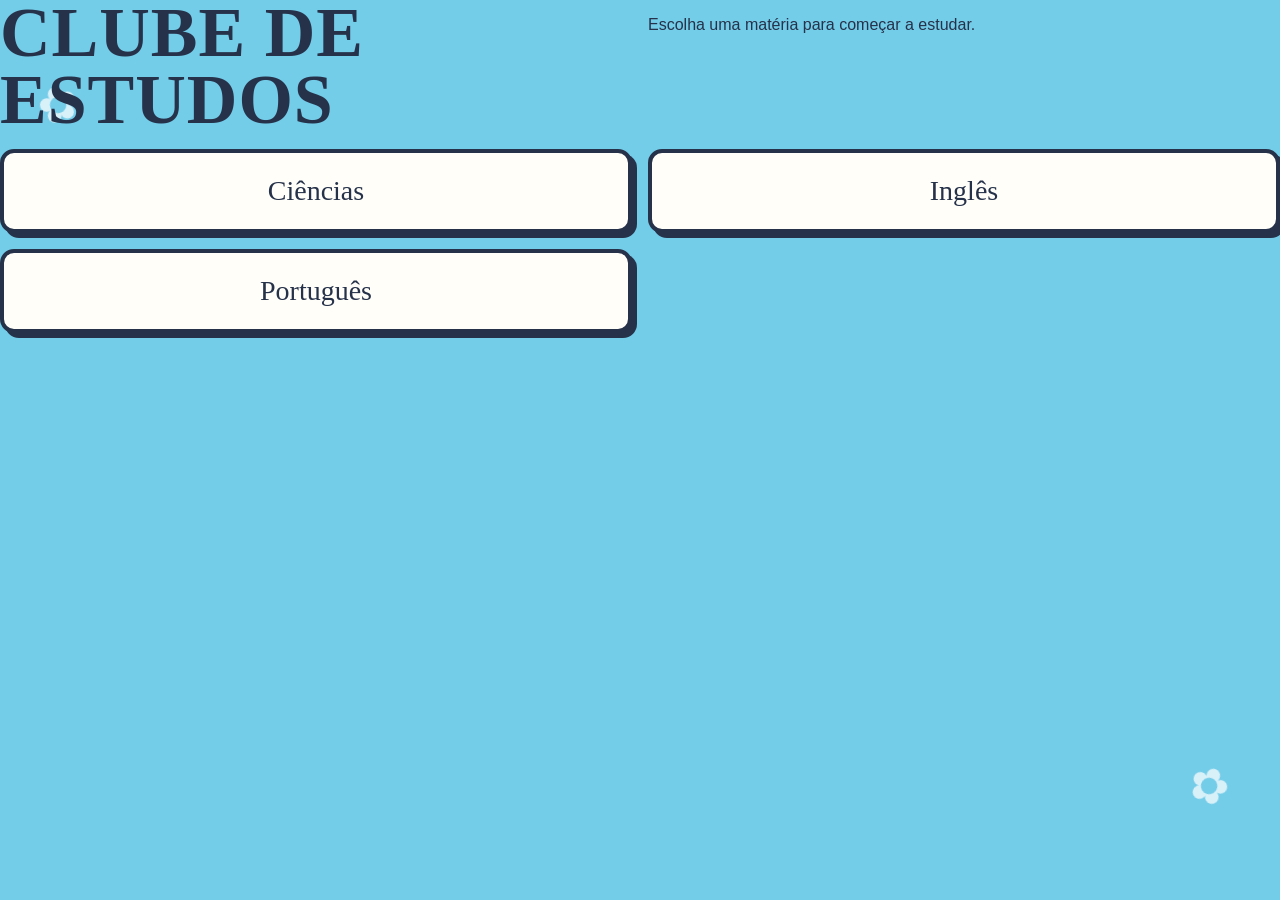
==== commit e1e59cbc: "Add Portuguese study missions" ====
--- a/indexAnime.html
+++ b/indexAnime.html
@@ -175,6 +175,7 @@
     <p>Escolha uma matéria para começar a estudar.</p>
     <button class="subject-choice" id="open-science" type="button">Ciências</button>
     <button class="subject-choice" id="open-english" type="button">Inglês</button>
+    <button class="subject-choice" id="open-portuguese" type="button">Português</button>
     <p id="subject-feedback" aria-live="polite"></p>
   </section>
   <div class="game-shell hidden-screen" id="science-game">
@@ -201,6 +202,19 @@
       <div class="mission-tabs" id="english-mission-tabs"></div>
       <div class="progress-line" aria-label="English mission progress"><div class="progress-fill" id="english-progress-fill"></div></div>
       <section class="question-card" id="english-question-card" aria-live="polite"></section>
+    </main>
+  </div>
+  <div class="game-shell hidden-screen" id="portuguese-game">
+    <header>
+      <div class="pixel-badge">A Z</div>
+      <button class="home-button" id="back-home-portuguese" type="button" aria-label="Voltar para matérias">⌂</button>
+      <div><h1>MISSÃO PORTUGUÊS</h1><p class="subtitle">Leia com atenção e descubra os poderes das palavras!</p></div>
+      <div class="score-box"><strong id="portuguese-stars">0</strong><span>ESTRELAS</span></div>
+    </header>
+    <main>
+      <div class="mission-tabs" id="portuguese-mission-tabs"></div>
+      <div class="progress-line" aria-label="Progresso de Português"><div class="progress-fill" id="portuguese-progress-fill"></div></div>
+      <section class="question-card" id="portuguese-question-card" aria-live="polite"></section>
     </main>
   </div>
 
@@ -460,18 +474,19 @@
     }
 
     const englishReferencePhotos = {
-      car: 'https://commons.wikimedia.org/wiki/Special:FilePath/Grey_toy_car.jpg?width=960',
+      car: 'https://upload.wikimedia.org/wikipedia/commons/9/96/Grey_toy_car.jpg',
       brick: 'https://upload.wikimedia.org/wikipedia/commons/d/d1/Brick_wall_close-up_view.jpg',
       boots: 'https://upload.wikimedia.org/wikipedia/commons/d/d2/Rain_boots_on_Stairs.jpg',
       magnet: 'https://upload.wikimedia.org/wikipedia/commons/6/62/Magnetic_influence_in_paperclip.jpg',
-      plastic: 'https://commons.wikimedia.org/wiki/Special:FilePath/Colorful_plastic_building_blocks_scattered_on_a_table.jpg?width=960',
-      wood: 'https://commons.wikimedia.org/wiki/Special:FilePath/Old_wooden_table_with_flower_-_extract.jpg?width=960',
-      paper: 'https://commons.wikimedia.org/wiki/Special:FilePath/Paper_notebooks.jpg?width=960',
-      sponge: 'https://commons.wikimedia.org/wiki/Special:FilePath/Sponge-for-washing-1212612.jpg?width=960',
-      gloves: 'https://commons.wikimedia.org/wiki/Special:FilePath/Butyl_rubber_gloves.JPG?width=960',
-      pillow: 'https://commons.wikimedia.org/wiki/Special:FilePath/Decorative_pillows_on_a_leather_sofa.jpg?width=960',
-      spring: 'https://commons.wikimedia.org/wiki/Special:FilePath/Metal_spring_20050521.jpg?width=960',
-      window: 'https://commons.wikimedia.org/wiki/Special:FilePath/View_of_a_frosty_evening_through_a_window_on_a_Scottish_farm.jpg?width=960'
+      plastic: 'https://upload.wikimedia.org/wikipedia/commons/4/4e/Colorful_plastic_building_blocks_scattered_on_a_table.jpg',
+      wood: 'https://upload.wikimedia.org/wikipedia/commons/8/80/Old_wooden_table_with_flower_-_extract.jpg',
+      paper: 'https://upload.wikimedia.org/wikipedia/commons/b/b4/Paper_notebooks.jpg',
+      sponge: 'https://upload.wikimedia.org/wikipedia/commons/7/79/Sponge-for-washing-1212612.jpg',
+      gloves: 'https://upload.wikimedia.org/wikipedia/commons/f/f7/Butyl_rubber_gloves.JPG',
+      pillow: 'https://upload.wikimedia.org/wikipedia/commons/b/b1/Decorative_pillows_on_a_leather_sofa.jpg',
+      spring: 'https://upload.wikimedia.org/wikipedia/commons/b/b4/Metal_spring_20050521.jpg',
+      window: 'https://upload.wikimedia.org/wikipedia/commons/thumb/b/be/View_of_a_frosty_evening_through_a_window_on_a_Scottish_farm.jpg/960px-View_of_a_frosty_evening_through_a_window_on_a_Scottish_farm.jpg',
+      stoneFloor: '[data-uri]'
     };
 
     function englishScene(kind, title, label) {
@@ -500,14 +515,14 @@
         { q: 'Look at the car. It is made of...', image: englishScene('car', 'MATERIAL WORDS', 'METAL CAR'), alt: 'Original pixel drawing with a toy car and a magnet', options: ['metal', 'paper', 'wood', 'glass'], answer: 0, tip: 'A magnet can pick up the car because it is made of metal.' },
         { q: 'A window is made of...', image: englishScene('window', 'MATERIAL WORDS', 'GLASS WINDOW'), alt: 'Original pixel drawing with glass materials', options: ['glass', 'wood', 'paper', 'brick'], answer: 0, tip: 'Glass is used for windows. We can see through it.' },
         { q: 'The colourful building blocks are made of...', image: englishScene('plastic', 'MATERIAL WORDS', 'PLASTIC BLOCKS'), alt: 'Original pixel drawing with manufactured materials and toys', options: ['plastic', 'metal', 'paper', 'wood'], answer: 0, tip: 'Building blocks are usually made of plastic.' },
-        { q: 'The toy train track is made of...', image: englishScene('wood', 'MATERIAL WORDS', 'WOODEN TRAIN'), alt: 'Original pixel drawing with a wooden toy train', options: ['wood', 'glass', 'metal', 'plastic'], answer: 0, tip: 'Wood comes from trees.' },
+        { q: 'The toy train track is made of...', image: 'https://upload.wikimedia.org/wikipedia/commons/f/f2/Wooden_toy_train_%E2%80%A2_tracks_and_bridge.jpg', alt: 'Photo of a wooden toy train track and bridge', options: ['wood', 'glass', 'metal', 'plastic'], answer: 0, tip: 'Wood comes from trees.' },
         { q: 'A notebook is made of...', image: englishScene('paper', 'MATERIAL WORDS', 'PAPER NOTEBOOK'), alt: 'Original pixel drawing with paper', options: ['paper', 'glass', 'metal', 'brick'], answer: 0, tip: 'We write and draw on paper.' },
         { q: 'A wall can be made of...', image: englishScene('brick', 'MATERIAL WORDS', 'BRICK WALL'), alt: 'Original pixel drawing about material properties', options: ['brick', 'paper', 'glass', 'fabric'], answer: 0, tip: 'Bricks are hard and rigid. They can make strong walls.' }
       ]},
       { name: 'Mission 2: Material Powers', questions: [
         { q: 'The rain boots are...', image: englishScene('boots', 'MATERIAL POWERS', 'RAIN BOOTS'), alt: 'Original pixel drawing with plastic rain boots', options: ['waterproof', 'absorbent', 'rough', 'soft'], answer: 0, tip: 'Waterproof means water cannot go through.' },
         { q: 'The sponge is...', image: englishScene('sponge', 'MATERIAL POWERS', 'SPONGE'), alt: 'Original pixel drawing with a sponge', options: ['absorbent', 'waterproof', 'rigid', 'hard'], answer: 0, tip: 'An absorbent material takes in water.' },
-        { q: 'The stone floor is...', image: englishScene('window', 'MATERIAL POWERS', 'SMOOTH GLASS'), alt: 'Original pixel drawing with a smooth stone floor', options: ['smooth', 'rough', 'soft', 'flexible'], answer: 0, tip: 'Smooth means even, without bumps.' },
+        { q: 'The polished stone floor is...', image: englishReferencePhotos.stoneFloor, alt: 'Photo of a polished stone floor', options: ['smooth', 'rough', 'soft', 'flexible'], answer: 0, tip: 'A polished stone floor is smooth because it has an even surface, without bumps.' },
         { q: 'The wall of stones is...', image: englishScene('brick', 'MATERIAL POWERS', 'ROUGH BRICK'), alt: 'Original pixel drawing with a wall of stones', options: ['rough', 'smooth', 'soft', 'waterproof'], answer: 0, tip: 'Rough materials have an uneven surface.' },
         { q: 'The pillow is...', image: englishScene('pillow', 'MATERIAL POWERS', 'SOFT PILLOW'), alt: 'Original pixel drawing with a pillow', options: ['soft', 'hard', 'rigid', 'rough'], answer: 0, tip: 'A pillow is soft. It is comfortable to rest on.' },
         { q: 'The spring toy is...', image: englishScene('spring', 'MATERIAL POWERS', 'FLEXIBLE SPRING'), alt: 'Original pixel drawing with a spring toy', options: ['flexible', 'rigid', 'hard', 'absorbent'], answer: 0, tip: 'Flexible materials can bend or change shape.' }
@@ -618,9 +633,68 @@
       document.querySelector('#english-restart').addEventListener('click', () => { englishMissionIndex = 0; englishQuestionIndex = 0; englishStars = 0; englishStarDisplay.textContent = englishStars; renderEnglishTabs(); renderEnglishQuestion(); });
     }
 
+    const portugueseMissions = [
+      { name: 'Missão 1: Relatos e Tempo', questions: [
+        { q: 'Um relato pessoal é um texto em que a pessoa...', options: ['conta algo que viveu', 'ensina uma receita', 'vende um produto', 'inventa uma regra'], answer: 0, tip: 'No relato pessoal, quem escreve conta uma experiência que viveu.' },
+        { q: 'Qual frase parece um relato pessoal?', options: ['Ontem, eu visitei minha avó.', 'Compre frutas no mercado.', 'Não pise na grama.', 'O leão mora na floresta.'], answer: 0, tip: 'A frase usa “eu” e conta uma experiência da pessoa.' },
+        { q: 'Na frase “Primeiro arrumei a mochila. Depois fui à escola”, qual palavra marca tempo?', options: ['Depois', 'Mochila', 'Escola', 'Arrumei'], answer: 0, tip: '“Primeiro” e “depois” ajudam a organizar a ordem dos acontecimentos.' },
+        { q: 'Qual palavra completa melhor: “____ eu tomei café. Em seguida, escovei os dentes.”?', options: ['Primeiro', 'Nunca', 'Azul', 'Porém'], answer: 0, tip: '“Primeiro” mostra o acontecimento que veio antes.' },
+        { q: 'Qual palavra indica que uma ação aconteceu antes?', options: ['Ontem', 'Amanhã', 'Sempre', 'Aqui'], answer: 0, tip: '“Ontem” indica um tempo que já passou.' },
+        { q: 'Qual sequência está em ordem?', options: ['Primeiro, depois, por fim', 'Depois, primeiro, por fim', 'Por fim, primeiro, depois', 'Amanhã, azul, feliz'], answer: 0, tip: 'Marcadores de tempo ajudam o leitor a entender a ordem.' },
+        { q: 'Em um relato pessoal, quem normalmente é o narrador?', options: ['A pessoa que viveu a experiência', 'Um anúncio de loja', 'Um cartaz', 'Um dicionário'], answer: 0, tip: 'O narrador conta o que aconteceu com ele ou ela.' }
+      ]},
+      { name: 'Missão 2: Sinônimos e Antônimos', questions: [
+        { q: 'Qual palavra é sinônimo de “feliz”?', options: ['Alegre', 'Triste', 'Frio', 'Lento'], answer: 0, tip: 'Sinônimos são palavras com sentidos parecidos. Feliz e alegre têm sentido parecido.' },
+        { q: 'Qual palavra é sinônimo de “bonito”?', options: ['Belo', 'Feio', 'Escuro', 'Pequeno'], answer: 0, tip: 'Bonito e belo têm sentidos parecidos.' },
+        { q: 'Qual palavra é antônimo de “alto”?', options: ['Baixo', 'Grande', 'Forte', 'Rápido'], answer: 0, tip: 'Antônimos são palavras com sentidos contrários. Alto e baixo são opostos.' },
+        { q: 'Qual palavra é antônimo de “claro”?', options: ['Escuro', 'Brilhante', 'Limpo', 'Azul'], answer: 0, tip: 'Claro e escuro têm sentidos contrários.' },
+        { q: 'Qual palavra forma o contrário de “feliz”?', options: ['Infeliz', 'Desfeliz', 'Refeliz', 'Antifeliz'], answer: 0, tip: 'O prefixo “in-” pode formar uma palavra com sentido contrário: infeliz.' },
+        { q: 'Qual palavra forma o contrário de “ligado”?', options: ['Desligado', 'Religado', 'Iligado', 'Ligadão'], answer: 0, tip: 'O prefixo “des-” pode indicar o contrário: ligado / desligado.' },
+        { q: 'Qual palavra forma o contrário de “possível”?', options: ['Impossível', 'Despossível', 'Reposssível', 'Possívelmente'], answer: 0, tip: 'Antes de “p”, o prefixo “in-” muda para “im-”: impossível.' },
+        { q: 'Qual dupla tem palavras de sentidos contrários?', options: ['Entrar e sair', 'Feliz e contente', 'Bonito e belo', 'Rápido e veloz'], answer: 0, tip: 'Entrar e sair são antônimos.' }
+      ]},
+      { name: 'Missão 3: Os Sons do C', questions: [
+        { q: 'Em qual palavra a letra C tem som de /k/?', options: ['Casa', 'Cedo', 'Cinto', 'Círculo'], answer: 0, tip: 'Antes de A, O e U, o C tem som de /k/: casa, cola e cubo.' },
+        { q: 'Em qual palavra a letra C tem som de /s/?', options: ['Cenoura', 'Copo', 'Cama', 'Cubo'], answer: 0, tip: 'Antes de E e I, o C tem som de /s/: cedo, cinema e cenoura.' },
+        { q: 'Complete: C + A tem som de...', options: ['/k/, como em casa', '/s/, como em cedo', '/x/, como em xícara', '/z/, como em zebra'], answer: 0, tip: 'CA tem som de /k/, como em casa.' },
+        { q: 'Complete: C + E tem som de...', options: ['/s/, como em cedo', '/k/, como em casa', '/ch/, como em chuva', '/l/, como em lua'], answer: 0, tip: 'CE tem som de /s/, como em cedo.' },
+        { q: 'Qual palavra está escrita corretamente?', options: ['Cidade', 'Sidade', 'Kidade', 'Cydade'], answer: 0, tip: 'Cidade começa com C + I, que tem som de /s/.' },
+        { q: 'Qual palavra pertence ao grupo CA, CO ou CU?', options: ['Cubo', 'Cinto', 'Cedo', 'Cereja'], answer: 0, tip: 'Cubo começa com CU. Nesse grupo, o C tem som de /k/.' },
+        { q: 'Qual palavra pertence ao grupo CE ou CI?', options: ['Cinema', 'Cama', 'Copo', 'Cubo'], answer: 0, tip: 'Cinema começa com CI. Nesse grupo, o C tem som de /s/.' }
+      ]},
+      { name: 'Missão 4: Frases Bem Escritas', questions: [
+        { q: 'Qual frase começa corretamente?', options: ['Hoje eu vou brincar.', 'hoje eu vou brincar.', 'hoje Eu vou brincar.', 'HOJE eu vou brincar.'], answer: 0, tip: 'Uma frase começa com letra maiúscula.' },
+        { q: 'Qual frase termina corretamente?', options: ['O cachorro latiu.', 'O cachorro latiu', 'O cachorro latiu,', 'O cachorro latiu?'], answer: 0, tip: 'O ponto final mostra que uma ideia foi concluída.' },
+        { q: 'Qual nome próprio deve começar com maiúscula?', options: ['Mariana', 'cidade', 'menino', 'escola'], answer: 0, tip: 'Nomes de pessoas são nomes próprios e começam com letra maiúscula.' },
+        { q: 'Qual frase está escrita corretamente?', options: ['Pedro mora em Recife.', 'pedro mora em recife.', 'Pedro mora em recife.', 'pedro mora em Recife.'], answer: 0, tip: 'A frase e os nomes próprios Pedro e Recife começam com maiúscula.' },
+        { q: 'Depois do ponto final, a próxima palavra deve começar com...', options: ['letra maiúscula', 'letra minúscula sempre', 'número', 'vírgula'], answer: 0, tip: 'Depois do ponto, começamos uma nova frase com letra maiúscula.' },
+        { q: 'Onde colocamos o ponto final?', options: ['No fim de uma ideia completa', 'No começo de uma palavra', 'No meio de todo nome', 'Antes de uma letra maiúscula'], answer: 0, tip: 'O ponto final encerra uma frase declarativa.' },
+        { q: 'Qual é um nome comum?', options: ['cachorro', 'Brasil', 'Ana', 'João'], answer: 0, tip: 'Cachorro é um nome comum. Brasil, Ana e João são nomes próprios.' }
+      ]},
+      { name: 'Missão 5: Cartaz e Convivência', questions: [
+        { q: 'Um cartaz de arrecadação serve para...', options: ['convidar pessoas a doar', 'contar uma aventura longa', 'dar uma receita', 'ensinar uma dança'], answer: 0, tip: 'O cartaz usa palavras e imagens para convidar as pessoas a ajudar.' },
+        { q: 'Qual frase combina com um cartaz de arrecadação?', options: ['Doe brinquedos e faça uma criança feliz!', 'Era uma vez um castelo.', 'Minha família viajou ontem.', 'A girafa é alta.'], answer: 0, tip: 'Um cartaz de campanha faz um convite ou pedido claro.' },
+        { q: 'O que não pode faltar em um cartaz de campanha?', options: ['Uma mensagem clara sobre o que doar', 'Um capítulo de livro', 'Muitas frases sem assunto', 'Uma conta de matemática'], answer: 0, tip: 'O leitor precisa entender rapidamente qual ajuda é necessária.' },
+        { q: 'Qual regra ajuda a boa convivência?', options: ['Respeitar as diferenças', 'Zombar dos colegas', 'Gritar para vencer', 'Invadir o espaço do outro'], answer: 0, tip: 'Respeitar as diferenças ajuda todas as pessoas a conviverem bem.' },
+        { q: 'Quando alguém fala, o que é melhor fazer?', options: ['Ouvir com atenção', 'Interromper sempre', 'Rir da pessoa', 'Virar as costas'], answer: 0, tip: 'Ouvir com atenção mostra respeito.' },
+        { q: 'Qual atitude mostra honestidade?', options: ['Dizer a verdade', 'Esconder o que aconteceu', 'Culpar outra pessoa', 'Pegar algo sem pedir'], answer: 0, tip: 'Ser honesto é agir com verdade.' },
+        { q: 'Se dois colegas querem o mesmo brinquedo, uma boa solução é...', options: ['combinar de revezar', 'brigar pelo brinquedo', 'esconder o brinquedo', 'gritar mais alto'], answer: 0, tip: 'Conversar e revezar ajuda a resolver conflitos com respeito.' },
+        { q: 'Qual é uma regra de convivência?', options: ['Não invadir o espaço do outro', 'Empurrar na fila', 'Não ouvir ninguém', 'Fazer bagunça de propósito'], answer: 0, tip: 'Respeitar o espaço do outro é uma regra importante.' }
+      ]}
+    ];
+
+    let portugueseMissionIndex = 0, portugueseQuestionIndex = 0, portugueseStars = 0, portugueseAnswered = false;
+    const portugueseTabs = document.querySelector('#portuguese-mission-tabs'), portugueseCard = document.querySelector('#portuguese-question-card'), portugueseStarDisplay = document.querySelector('#portuguese-stars'), portugueseProgress = document.querySelector('#portuguese-progress-fill');
+    function renderPortugueseTabs() { portugueseTabs.innerHTML = `<button class="mission-tab" id="portuguese-study-guide">Guia de Estudo</button>${portugueseMissions.map((mission, index) => `<button class="mission-tab ${index === portugueseMissionIndex ? 'active' : ''}" data-portuguese-mission="${index}">${mission.name}</button>`).join('')}`; document.querySelector('#portuguese-study-guide').addEventListener('click', renderPortugueseStudyGuide); portugueseTabs.querySelectorAll('[data-portuguese-mission]').forEach(button => button.addEventListener('click', () => { portugueseMissionIndex = Number(button.dataset.portugueseMission); portugueseQuestionIndex = 0; renderPortugueseTabs(); renderPortugueseQuestion(); })); }
+    function renderPortugueseStudyGuide() { portugueseProgress.style.width = '0%'; portugueseCard.innerHTML = `<p class="topic">GUIA DE ESTUDO</p><h2>O que preciso saber?</h2><p><strong>Relato pessoal:</strong> conta uma experiência vivida. Use ontem, primeiro, depois e por fim.</p><p><strong>Sinônimos:</strong> sentidos parecidos. <strong>Antônimos:</strong> sentidos contrários. Prefixos <strong>des-</strong> e <strong>in-/im-</strong> também podem formar contrários.</p><p><strong>Letra C:</strong> C + A, O, U tem som de /k/; C + E, I tem som de /s/.</p><p><strong>Frases:</strong> começam com maiúscula e terminam com ponto final. Nomes próprios usam maiúscula.</p><p><strong>Cartazes e convivência:</strong> cartazes fazem pedidos claros. Conviver bem é respeitar, ouvir, ser honesto e cuidar do espaço do outro.</p><button class="next-button" id="back-to-portuguese">Voltar às missões</button>`; document.querySelector('#back-to-portuguese').addEventListener('click', renderPortugueseQuestion); }
+    function renderPortugueseQuestion() { portugueseAnswered = false; const mission = portugueseMissions[portugueseMissionIndex], question = mission.questions[portugueseQuestionIndex], shuffledOptions = question.options.map((option, index) => ({ option, index })).sort(() => Math.random() - 0.5); portugueseProgress.style.width = `${(portugueseQuestionIndex / mission.questions.length) * 100}%`; portugueseCard.innerHTML = `<p class="topic">${mission.name.toUpperCase()}</p><span class="question-number">${portugueseQuestionIndex + 1} / ${mission.questions.length}</span><h2>${question.q}</h2><div class="answers">${shuffledOptions.map(({ option, index }, displayIndex) => `<button class="answer" data-portuguese-answer="${index}"><span class="answer-key">${String.fromCharCode(65 + displayIndex)}</span>${option}</button>`).join('')}</div><p class="feedback" id="portuguese-feedback"></p><button class="next-button hidden" id="portuguese-next-button">Próxima pergunta</button>`; portugueseCard.querySelectorAll('.answer').forEach(button => button.addEventListener('click', () => choosePortugueseAnswer(Number(button.dataset.portugueseAnswer)))); }
+    function choosePortugueseAnswer(selected) { if (portugueseAnswered) return; portugueseAnswered = true; const question = portugueseMissions[portugueseMissionIndex].questions[portugueseQuestionIndex], options = portugueseCard.querySelectorAll('.answer'), feedback = document.querySelector('#portuguese-feedback'); options.forEach(option => { option.disabled = true; if (Number(option.dataset.portugueseAnswer) === question.answer) option.classList.add('correct'); }); if (selected === question.answer) { portugueseStars++; portugueseStarDisplay.textContent = portugueseStars; feedback.textContent = 'Acertou! Você ganhou uma estrela.'; feedback.className = 'feedback good'; } else { Array.from(options).find(option => Number(option.dataset.portugueseAnswer) === selected).classList.add('wrong'); feedback.textContent = `Quase! ${question.tip}`; feedback.className = 'feedback bad'; } document.querySelector('#portuguese-next-button').classList.remove('hidden'); document.querySelector('#portuguese-next-button').addEventListener('click', nextPortugueseQuestion); }
+    function nextPortugueseQuestion() { const mission = portugueseMissions[portugueseMissionIndex]; if (portugueseQuestionIndex < mission.questions.length - 1) { portugueseQuestionIndex++; renderPortugueseQuestion(); return; } if (portugueseMissionIndex < portugueseMissions.length - 1) { portugueseMissionIndex++; portugueseQuestionIndex = 0; renderPortugueseTabs(); renderPortugueseQuestion(); return; } const total = portugueseMissions.reduce((count, missionItem) => count + missionItem.questions.length, 0); portugueseProgress.style.width = '100%'; portugueseCard.innerHTML = `<div class="result"><div class="trophy">★</div><p class="topic">MISSÃO CONCLUÍDA</p><h2>Parabéns, mestre das palavras!</h2><p>Você conquistou ${portugueseStars} de ${total} estrelas.</p><button class="restart-button" id="portuguese-restart">Jogar novamente</button></div>`; document.querySelector('#portuguese-restart').addEventListener('click', () => { portugueseMissionIndex = 0; portugueseQuestionIndex = 0; portugueseStars = 0; portugueseStarDisplay.textContent = portugueseStars; renderPortugueseTabs(); renderPortugueseQuestion(); }); }
+
     const subjectSelector = document.querySelector('.subject-selector');
     const scienceGame = document.querySelector('#science-game');
     const englishGame = document.querySelector('#english-game');
+    const portugueseGame = document.querySelector('#portuguese-game');
     const subjectFeedback = document.querySelector('#subject-feedback');
     document.querySelector('#open-science').addEventListener('click', () => {
       subjectSelector.classList.add('hidden-screen');
@@ -635,15 +709,19 @@
       subjectSelector.classList.add('hidden-screen');
       englishGame.classList.remove('hidden-screen');
     });
+    document.querySelector('#open-portuguese').addEventListener('click', () => { subjectFeedback.textContent = ''; subjectSelector.classList.add('hidden-screen'); portugueseGame.classList.remove('hidden-screen'); });
     document.querySelector('#back-home-english').addEventListener('click', () => {
       subjectSelector.classList.remove('hidden-screen');
       englishGame.classList.add('hidden-screen');
     });
+    document.querySelector('#back-home-portuguese').addEventListener('click', () => { subjectSelector.classList.remove('hidden-screen'); portugueseGame.classList.add('hidden-screen'); });
 
     renderTabs();
     renderQuestion();
     renderEnglishTabs();
     renderEnglishQuestion();
+    renderPortugueseTabs();
+    renderPortugueseQuestion();
   </script>
 </body>
 </html>
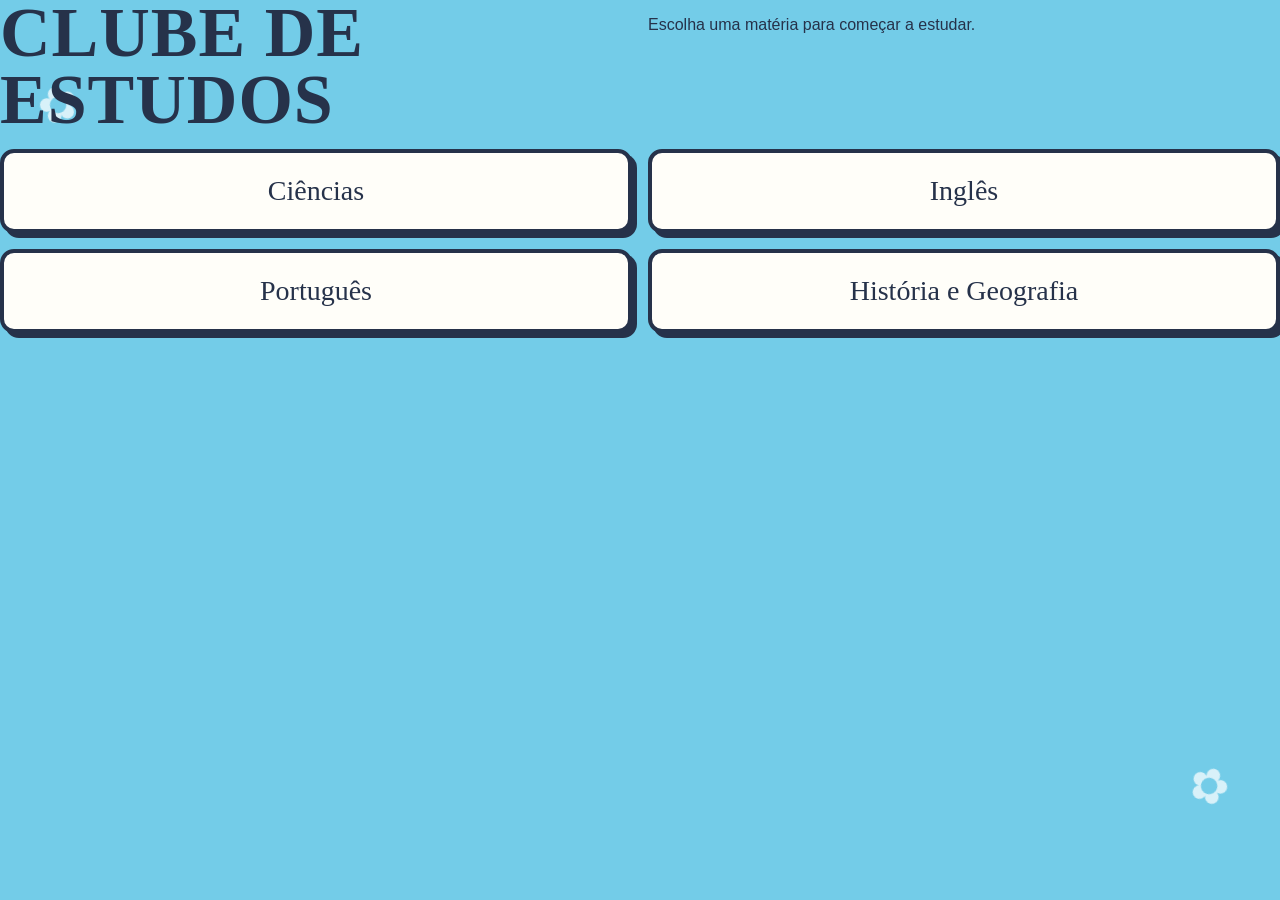
==== commit d93852c5: "Add History and Geography missions" ====
--- a/indexAnime.html
+++ b/indexAnime.html
@@ -176,6 +176,7 @@
     <button class="subject-choice" id="open-science" type="button">Ciências</button>
     <button class="subject-choice" id="open-english" type="button">Inglês</button>
     <button class="subject-choice" id="open-portuguese" type="button">Português</button>
+    <button class="subject-choice" id="open-history-geo" type="button">História e Geografia</button>
     <p id="subject-feedback" aria-live="polite"></p>
   </section>
   <div class="game-shell hidden-screen" id="science-game">
@@ -215,6 +216,19 @@
       <div class="mission-tabs" id="portuguese-mission-tabs"></div>
       <div class="progress-line" aria-label="Progresso de Português"><div class="progress-fill" id="portuguese-progress-fill"></div></div>
       <section class="question-card" id="portuguese-question-card" aria-live="polite"></section>
+    </main>
+  </div>
+  <div class="game-shell hidden-screen" id="history-geo-game">
+    <header>
+      <div class="pixel-badge">⌚</div>
+      <button class="home-button" id="back-home-history-geo" type="button" aria-label="Voltar para matérias">⌂</button>
+      <div><h1>HISTÓRIA & GEOGRAFIA</h1><p class="subtitle">Descubra como as pessoas vivem, trabalham e cuidam do mundo!</p></div>
+      <div class="score-box"><strong id="history-geo-stars">0</strong><span>ESTRELAS</span></div>
+    </header>
+    <main>
+      <div class="mission-tabs" id="history-geo-mission-tabs"></div>
+      <div class="progress-line" aria-label="Progresso de História e Geografia"><div class="progress-fill" id="history-geo-progress-fill"></div></div>
+      <section class="question-card" id="history-geo-question-card" aria-live="polite"></section>
     </main>
   </div>
 
@@ -680,21 +694,60 @@
         { q: 'Qual atitude mostra honestidade?', options: ['Dizer a verdade', 'Esconder o que aconteceu', 'Culpar outra pessoa', 'Pegar algo sem pedir'], answer: 0, tip: 'Ser honesto é agir com verdade.' },
         { q: 'Se dois colegas querem o mesmo brinquedo, uma boa solução é...', options: ['combinar de revezar', 'brigar pelo brinquedo', 'esconder o brinquedo', 'gritar mais alto'], answer: 0, tip: 'Conversar e revezar ajuda a resolver conflitos com respeito.' },
         { q: 'Qual é uma regra de convivência?', options: ['Não invadir o espaço do outro', 'Empurrar na fila', 'Não ouvir ninguém', 'Fazer bagunça de propósito'], answer: 0, tip: 'Respeitar o espaço do outro é uma regra importante.' }
+      ]},
+      { name: 'Missão 6: Linha do Tempo', game: 'match', title: 'Organize os fatos no tempo!', help: 'Toque em um cartão. Depois escolha quando ele acontece.', choices: { first: 'Primeiro', next: 'Depois', last: 'Por fim' }, items: [
+        { name: 'Acordar', icon: '☀️', group: 'first' }, { name: 'Escovar os dentes', icon: '🪥', group: 'next' }, { name: 'Ir para a escola', icon: '🎒', group: 'last' }, { name: 'Abrir o livro', icon: '📖', group: 'first' }, { name: 'Ler a história', icon: '👀', group: 'next' }, { name: 'Fechar o livro', icon: '⭐', group: 'last' }
+      ]},
+      { name: 'Missão 7: Desafio do C', game: 'match', title: 'Que som a letra C faz?', help: 'Toque em uma palavra e escolha o som da letra C.', choices: { k: 'Som de /k/', s: 'Som de /s/' }, items: [
+        { name: 'Casa', icon: '🏠', group: 'k' }, { name: 'Copo', icon: '🥤', group: 'k' }, { name: 'Cubo', icon: '🧊', group: 'k' }, { name: 'Cedo', icon: '⏰', group: 's' }, { name: 'Cidade', icon: '🏙️', group: 's' }, { name: 'Cinema', icon: '🎬', group: 's' }
       ]}
     ];
 
+    const portugueseSummaries = [
+      { title: 'Relatos e Tempo', text: 'Um relato pessoal conta algo que aconteceu de verdade com quem escreve. Geralmente usa “eu” e organiza os fatos com ontem, primeiro, depois, em seguida e por fim.' },
+      { title: 'Sinônimos e Antônimos', text: 'Sinônimos têm sentido parecido: feliz e alegre. Antônimos têm sentido contrário: entrar e sair. Prefixos podem formar contrários: desligado, infeliz e impossível.' },
+      { title: 'Os Sons do C', text: 'A letra C tem dois sons. Em CA, CO e CU, o som é /k/: casa, copo e cubo. Em CE e CI, o som é /s/: cedo, cidade e cinema.' },
+      { title: 'Frases Bem Escritas', text: 'Frases começam com maiúscula e terminam com ponto final. Nomes próprios, como Ana, Pedro e Recife, também começam com maiúscula.' },
+      { title: 'Cartaz e Convivência', text: 'Cartazes de arrecadação fazem pedidos claros, como “Doe brinquedos”. Conviver bem é respeitar as diferenças, ouvir, ser honesto e cuidar do espaço do outro.' },
+      { title: 'Linha do Tempo', text: 'Marcadores de tempo mostram a ordem dos fatos. “Primeiro” apresenta o começo, “depois” mostra o que aconteceu a seguir e “por fim” indica o encerramento.' },
+      { title: 'Desafio do C', text: 'Observe a vogal depois do C: CA, CO e CU têm som de /k/. CE e CI têm som de /s/. Leia a primeira sílaba devagar para perceber o som.' }
+    ];
+
     let portugueseMissionIndex = 0, portugueseQuestionIndex = 0, portugueseStars = 0, portugueseAnswered = false;
     const portugueseTabs = document.querySelector('#portuguese-mission-tabs'), portugueseCard = document.querySelector('#portuguese-question-card'), portugueseStarDisplay = document.querySelector('#portuguese-stars'), portugueseProgress = document.querySelector('#portuguese-progress-fill');
-    function renderPortugueseTabs() { portugueseTabs.innerHTML = `<button class="mission-tab" id="portuguese-study-guide">Guia de Estudo</button>${portugueseMissions.map((mission, index) => `<button class="mission-tab ${index === portugueseMissionIndex ? 'active' : ''}" data-portuguese-mission="${index}">${mission.name}</button>`).join('')}`; document.querySelector('#portuguese-study-guide').addEventListener('click', renderPortugueseStudyGuide); portugueseTabs.querySelectorAll('[data-portuguese-mission]').forEach(button => button.addEventListener('click', () => { portugueseMissionIndex = Number(button.dataset.portugueseMission); portugueseQuestionIndex = 0; renderPortugueseTabs(); renderPortugueseQuestion(); })); }
-    function renderPortugueseStudyGuide() { portugueseProgress.style.width = '0%'; portugueseCard.innerHTML = `<p class="topic">GUIA DE ESTUDO</p><h2>O que preciso saber?</h2><p><strong>Relato pessoal:</strong> conta uma experiência vivida. Use ontem, primeiro, depois e por fim.</p><p><strong>Sinônimos:</strong> sentidos parecidos. <strong>Antônimos:</strong> sentidos contrários. Prefixos <strong>des-</strong> e <strong>in-/im-</strong> também podem formar contrários.</p><p><strong>Letra C:</strong> C + A, O, U tem som de /k/; C + E, I tem som de /s/.</p><p><strong>Frases:</strong> começam com maiúscula e terminam com ponto final. Nomes próprios usam maiúscula.</p><p><strong>Cartazes e convivência:</strong> cartazes fazem pedidos claros. Conviver bem é respeitar, ouvir, ser honesto e cuidar do espaço do outro.</p><button class="next-button" id="back-to-portuguese">Voltar às missões</button>`; document.querySelector('#back-to-portuguese').addEventListener('click', renderPortugueseQuestion); }
-    function renderPortugueseQuestion() { portugueseAnswered = false; const mission = portugueseMissions[portugueseMissionIndex], question = mission.questions[portugueseQuestionIndex], shuffledOptions = question.options.map((option, index) => ({ option, index })).sort(() => Math.random() - 0.5); portugueseProgress.style.width = `${(portugueseQuestionIndex / mission.questions.length) * 100}%`; portugueseCard.innerHTML = `<p class="topic">${mission.name.toUpperCase()}</p><span class="question-number">${portugueseQuestionIndex + 1} / ${mission.questions.length}</span><h2>${question.q}</h2><div class="answers">${shuffledOptions.map(({ option, index }, displayIndex) => `<button class="answer" data-portuguese-answer="${index}"><span class="answer-key">${String.fromCharCode(65 + displayIndex)}</span>${option}</button>`).join('')}</div><p class="feedback" id="portuguese-feedback"></p><button class="next-button hidden" id="portuguese-next-button">Próxima pergunta</button>`; portugueseCard.querySelectorAll('.answer').forEach(button => button.addEventListener('click', () => choosePortugueseAnswer(Number(button.dataset.portugueseAnswer)))); }
+    function renderPortugueseTabs() { portugueseTabs.innerHTML = `<button class="mission-tab" id="portuguese-study-guide">Guia de Estudo</button>${portugueseMissions.map((mission, index) => `<button class="mission-tab ${index === portugueseMissionIndex ? 'active' : ''}" data-portuguese-mission="${index}">${mission.name}</button>`).join('')}`; document.querySelector('#portuguese-study-guide').addEventListener('click', renderPortugueseStudyGuide); portugueseTabs.querySelectorAll('[data-portuguese-mission]').forEach(button => button.addEventListener('click', () => { portugueseMissionIndex = Number(button.dataset.portugueseMission); portugueseQuestionIndex = 0; renderPortugueseTabs(); renderPortugueseLesson(); })); }
+    function renderPortugueseLesson() { const summary = portugueseSummaries[portugueseMissionIndex]; portugueseProgress.style.width = '0%'; portugueseCard.innerHTML = `<p class="topic">CAPÍTULO ${portugueseMissionIndex + 1}</p><h2>${summary.title}</h2><p class="feedback good">Leia antes de jogar.</p><p>${summary.text}</p><button class="next-button" id="start-portuguese-mission">Começar missão</button>`; document.querySelector('#start-portuguese-mission').addEventListener('click', renderPortugueseQuestion); }
+    function renderPortugueseStudyGuide() { portugueseProgress.style.width = '0%'; portugueseCard.innerHTML = `<p class="topic">GUIA DE ESTUDO</p><h2>O que preciso saber?</h2><p><strong>Relato pessoal:</strong> conta uma experiência vivida. Use ontem, primeiro, depois e por fim.</p><p><strong>Sinônimos:</strong> sentidos parecidos. <strong>Antônimos:</strong> sentidos contrários. Prefixos <strong>des-</strong> e <strong>in-/im-</strong> também podem formar contrários.</p><p><strong>Letra C:</strong> C + A, O, U tem som de /k/; C + E, I tem som de /s/.</p><p><strong>Frases:</strong> começam com maiúscula e terminam com ponto final. Nomes próprios usam maiúscula.</p><p><strong>Cartazes e convivência:</strong> cartazes fazem pedidos claros. Conviver bem é respeitar, ouvir, ser honesto e cuidar do espaço do outro.</p><button class="next-button" id="back-to-portuguese">Voltar às missões</button>`; document.querySelector('#back-to-portuguese').addEventListener('click', renderPortugueseLesson); }
+    function renderPortugueseQuestion() { portugueseAnswered = false; const mission = portugueseMissions[portugueseMissionIndex]; if (mission.game === 'match') { renderPortugueseMatchGame(mission); return; } const question = mission.questions[portugueseQuestionIndex], shuffledOptions = question.options.map((option, index) => ({ option, index })).sort(() => Math.random() - 0.5); portugueseProgress.style.width = `${(portugueseQuestionIndex / mission.questions.length) * 100}%`; portugueseCard.innerHTML = `<p class="topic">${mission.name.toUpperCase()}</p><span class="question-number">${portugueseQuestionIndex + 1} / ${mission.questions.length}</span><h2>${question.q}</h2><div class="answers">${shuffledOptions.map(({ option, index }, displayIndex) => `<button class="answer" data-portuguese-answer="${index}"><span class="answer-key">${String.fromCharCode(65 + displayIndex)}</span>${option}</button>`).join('')}</div><p class="feedback" id="portuguese-feedback"></p><button class="next-button hidden" id="portuguese-next-button">Próxima pergunta</button>`; portugueseCard.querySelectorAll('.answer').forEach(button => button.addEventListener('click', () => choosePortugueseAnswer(Number(button.dataset.portugueseAnswer)))); }
     function choosePortugueseAnswer(selected) { if (portugueseAnswered) return; portugueseAnswered = true; const question = portugueseMissions[portugueseMissionIndex].questions[portugueseQuestionIndex], options = portugueseCard.querySelectorAll('.answer'), feedback = document.querySelector('#portuguese-feedback'); options.forEach(option => { option.disabled = true; if (Number(option.dataset.portugueseAnswer) === question.answer) option.classList.add('correct'); }); if (selected === question.answer) { portugueseStars++; portugueseStarDisplay.textContent = portugueseStars; feedback.textContent = 'Acertou! Você ganhou uma estrela.'; feedback.className = 'feedback good'; } else { Array.from(options).find(option => Number(option.dataset.portugueseAnswer) === selected).classList.add('wrong'); feedback.textContent = `Quase! ${question.tip}`; feedback.className = 'feedback bad'; } document.querySelector('#portuguese-next-button').classList.remove('hidden'); document.querySelector('#portuguese-next-button').addEventListener('click', nextPortugueseQuestion); }
-    function nextPortugueseQuestion() { const mission = portugueseMissions[portugueseMissionIndex]; if (portugueseQuestionIndex < mission.questions.length - 1) { portugueseQuestionIndex++; renderPortugueseQuestion(); return; } if (portugueseMissionIndex < portugueseMissions.length - 1) { portugueseMissionIndex++; portugueseQuestionIndex = 0; renderPortugueseTabs(); renderPortugueseQuestion(); return; } const total = portugueseMissions.reduce((count, missionItem) => count + missionItem.questions.length, 0); portugueseProgress.style.width = '100%'; portugueseCard.innerHTML = `<div class="result"><div class="trophy">★</div><p class="topic">MISSÃO CONCLUÍDA</p><h2>Parabéns, mestre das palavras!</h2><p>Você conquistou ${portugueseStars} de ${total} estrelas.</p><button class="restart-button" id="portuguese-restart">Jogar novamente</button></div>`; document.querySelector('#portuguese-restart').addEventListener('click', () => { portugueseMissionIndex = 0; portugueseQuestionIndex = 0; portugueseStars = 0; portugueseStarDisplay.textContent = portugueseStars; renderPortugueseTabs(); renderPortugueseQuestion(); }); }
+    function renderPortugueseMatchGame(mission) { portugueseProgress.style.width = '0%'; let selectedItem = null, correctCount = 0; portugueseCard.innerHTML = `<div class="match-game"><p class="topic">${mission.name.toUpperCase()}</p><h2>${mission.title}</h2><p class="match-help" id="portuguese-match-help">${mission.help}</p><div class="material-grid">${mission.items.map((item, index) => `<button class="material-card" data-portuguese-item="${index}"><span class="material-icon">${item.icon}</span>${item.name}</button>`).join('')}</div><div class="origin-choices">${Object.entries(mission.choices).map(([key, label]) => `<button class="origin-choice" data-portuguese-group="${key}">${label}</button>`).join('')}</div><p class="feedback" id="portuguese-feedback"></p></div>`; const cards = portugueseCard.querySelectorAll('.material-card'), choices = portugueseCard.querySelectorAll('.origin-choice'); cards.forEach(button => button.addEventListener('click', () => { if (button.classList.contains('done')) return; cards.forEach(card => card.classList.remove('selected')); button.classList.add('selected'); selectedItem = Number(button.dataset.portugueseItem); document.querySelector('#portuguese-match-help').textContent = `Você escolheu: ${mission.items[selectedItem].name}. Agora escolha a classificação.`; })); choices.forEach(button => button.addEventListener('click', () => { const feedback = document.querySelector('#portuguese-feedback'); if (selectedItem === null) { feedback.textContent = 'Primeiro escolha um cartão.'; feedback.className = 'feedback bad'; return; } const item = mission.items[selectedItem]; if (button.dataset.portugueseGroup === item.group) { cards[selectedItem].classList.add('done'); selectedItem = null; correctCount++; portugueseStars++; portugueseStarDisplay.textContent = portugueseStars; portugueseProgress.style.width = `${(correctCount / mission.items.length) * 100}%`; feedback.textContent = 'Muito bem! Você acertou.'; feedback.className = 'feedback good'; if (correctCount === mission.items.length) { choices.forEach(choice => { choice.disabled = true; }); document.querySelector('#portuguese-match-help').textContent = 'Você classificou todos os cartões!'; portugueseCard.insertAdjacentHTML('beforeend', '<button class="next-button" id="portuguese-match-result">Ver resultado</button>'); document.querySelector('#portuguese-match-result').addEventListener('click', showPortugueseResult); } } else { cards.forEach(card => card.classList.toggle('selected', Number(card.dataset.portugueseItem) === selectedItem)); feedback.textContent = 'Tente de novo. O cartão continua selecionado.'; feedback.className = 'feedback bad'; } })); }
+    function nextPortugueseQuestion() { const mission = portugueseMissions[portugueseMissionIndex]; if (portugueseQuestionIndex < mission.questions.length - 1) { portugueseQuestionIndex++; renderPortugueseQuestion(); return; } if (portugueseMissionIndex < portugueseMissions.length - 1) { portugueseMissionIndex++; portugueseQuestionIndex = 0; renderPortugueseTabs(); renderPortugueseLesson(); return; } showPortugueseResult(); }
+    function showPortugueseResult() { const total = portugueseMissions.reduce((count, missionItem) => count + (missionItem.questions || missionItem.items).length, 0); portugueseProgress.style.width = '100%'; portugueseCard.innerHTML = `<div class="result"><div class="trophy">★</div><p class="topic">MISSÃO CONCLUÍDA</p><h2>Parabéns, mestre das palavras!</h2><p>Você conquistou ${portugueseStars} de ${total} estrelas.</p><button class="restart-button" id="portuguese-restart">Jogar novamente</button></div>`; document.querySelector('#portuguese-restart').addEventListener('click', () => { portugueseMissionIndex = 0; portugueseQuestionIndex = 0; portugueseStars = 0; portugueseStarDisplay.textContent = portugueseStars; renderPortugueseTabs(); renderPortugueseLesson(); }); }
+
+    const historyGeoMissions = [
+      { name: 'Capítulo 1: Tempo', summary: 'O relógio ajuda a organizar as atividades do dia, como acordar, estudar, brincar e dormir. O calendário organiza dias, semanas, meses e anos. As pessoas criaram calendários para planejar acontecimentos da comunidade.', questions: [
+        { q: 'Para que usamos o relógio?', options: ['Para organizar os horários', 'Para plantar uma árvore', 'Para atravessar a rua', 'Para escrever uma carta'], answer: 0, tip: 'O relógio mostra as horas e ajuda a organizar o dia.' }, { q: 'Qual atividade costuma acontecer primeiro no dia?', options: ['Acordar', 'Dormir à noite', 'Jantar', 'Voltar da escola'], answer: 0, tip: 'O dia começa quando acordamos.' }, { q: 'O que o calendário organiza?', options: ['Dias, meses e anos', 'Apenas cores', 'Só brinquedos', 'Somente ruas'], answer: 0, tip: 'O calendário nos ajuda a saber as datas.' }, { q: 'Por que as comunidades usam calendários?', options: ['Para planejar a vida e os acontecimentos', 'Para mudar o clima', 'Para apagar o passado', 'Para parar o tempo'], answer: 0, tip: 'Calendários ajudam as pessoas a se organizar.' }, { q: 'Qual vem depois de segunda-feira?', options: ['Terça-feira', 'Domingo', 'Janeiro', 'Manhã'], answer: 0, tip: 'Na semana, terça-feira vem depois de segunda-feira.' }, { q: 'Qual marca uma data no calendário?', options: ['O dia do aniversário', 'A cor de uma mochila', 'O tamanho de um lápis', 'O som da campainha'], answer: 0, tip: 'Podemos marcar no calendário aniversários e eventos importantes.' }, { q: 'Qual atividade pode acontecer depois da escola?', options: ['Fazer a lição', 'Acordar', 'Tomar café da manhã', 'Dormir antes de acordar'], answer: 0, tip: 'Depois da escola, podemos fazer a lição, brincar ou descansar.' }
+      ]},
+      { name: 'Capítulo 2: Trabalho e Natureza', summary: 'Trabalho é uma atividade para produzir, cuidar, ensinar, transportar ou prestar serviços. Existem trabalhos agropecuários, extrativos e industriais. Água e solo são importantes para a vida e devem ser usados sem desperdício e sem poluição.', questions: [
+        { q: 'O que é trabalho?', options: ['Uma atividade feita para produzir ou prestar serviços', 'Só brincar no parque', 'Ficar sem fazer nada', 'Apenas usar um celular'], answer: 0, tip: 'Muitas pessoas trabalham produzindo coisas ou ajudando a comunidade.' }, { q: 'Quem planta milho ou cria animais trabalha em uma atividade...', options: ['agropecuária', 'industrial', 'de trânsito', 'de comunicação'], answer: 0, tip: 'A agropecuária envolve agricultura e criação de animais.' }, { q: 'Retirar madeira ou minerais da natureza é atividade...', options: ['extrativa', 'agropecuária', 'esportiva', 'artística'], answer: 0, tip: 'Atividades extrativas retiram recursos da natureza.' }, { q: 'Transformar matéria-prima em produtos em uma fábrica é atividade...', options: ['industrial', 'extrativa', 'de lazer', 'de calendário'], answer: 0, tip: 'A indústria transforma matérias-primas em produtos.' }, { q: 'Qual atitude cuida da água?', options: ['Fechar a torneira ao escovar os dentes', 'Deixar a torneira aberta', 'Jogar lixo no rio', 'Lavar a calçada com muita mangueira'], answer: 0, tip: 'Economizar água ajuda a cuidar desse recurso importante.' }, { q: 'Qual atitude protege o solo?', options: ['Não jogar lixo no chão', 'Queimar todo o lixo', 'Derramar óleo na terra', 'Arrancar todas as plantas'], answer: 0, tip: 'O lixo pode poluir o solo.' }, { q: 'Por que o trabalho é importante para a sociedade?', options: ['Porque atende às necessidades das pessoas', 'Porque todos precisam fazer a mesma profissão', 'Porque substitui a escola', 'Porque acaba com a natureza'], answer: 0, tip: 'Os trabalhos ajudam a produzir alimentos, casas, roupas, cuidados e serviços.' }
+      ]},
+      { name: 'Capítulo 3: Caminhos e Cuidados', summary: 'Transportes levam pessoas e mercadorias. Meios de comunicação permitem trocar informações. Sinais de trânsito ajudam a circular com segurança. Na internet, nunca compartilhe dados pessoais, nem converse com desconhecidos ou clique em links estranhos.', questions: [
+        { q: 'Qual é um meio de transporte?', options: ['Ônibus', 'Telefone', 'Calendário', 'Semáforo'], answer: 0, tip: 'O ônibus transporta pessoas de um lugar para outro.' }, { q: 'Qual é um meio de comunicação?', options: ['Rádio', 'Bicicleta', 'Faixa de pedestres', 'Relógio'], answer: 0, tip: 'O rádio transmite informações e notícias.' }, { q: 'Para que servem os sinais de trânsito?', options: ['Para organizar o trânsito e evitar acidentes', 'Para decorar as ruas', 'Para marcar aniversários', 'Para escolher trabalhos'], answer: 0, tip: 'Os sinais orientam todos que usam as ruas.' }, { q: 'O que significa o sinal vermelho do semáforo?', options: ['Pare', 'Acelere', 'Brinque', 'Atravesse correndo'], answer: 0, tip: 'O vermelho pede para parar.' }, { q: 'Onde o pedestre deve atravessar quando há faixa?', options: ['Na faixa de pedestres', 'No meio da rua', 'Entre carros parados', 'Em qualquer lugar correndo'], answer: 0, tip: 'A faixa é um local mais seguro para atravessar.' }, { q: 'Na internet, o que devemos fazer se um desconhecido pedir nosso endereço?', options: ['Não responder e avisar um adulto', 'Enviar o endereço', 'Mandar uma foto da casa', 'Continuar a conversa sozinho'], answer: 0, tip: 'Dados pessoais devem ser protegidos. Peça ajuda a um adulto.' }, { q: 'Qual cuidado é importante ao usar a internet?', options: ['Não clicar em links estranhos', 'Contar senhas para qualquer pessoa', 'Falar com desconhecidos sem avisar', 'Aceitar todos os pedidos'], answer: 0, tip: 'Links estranhos podem levar a sites perigosos.' }
+      ]}
+    ];
+    let historyGeoMissionIndex = 0, historyGeoQuestionIndex = 0, historyGeoStars = 0, historyGeoAnswered = false;
+    const historyGeoTabs = document.querySelector('#history-geo-mission-tabs'), historyGeoCard = document.querySelector('#history-geo-question-card'), historyGeoStarDisplay = document.querySelector('#history-geo-stars'), historyGeoProgress = document.querySelector('#history-geo-progress-fill');
+    function renderHistoryGeoTabs() { historyGeoTabs.innerHTML = historyGeoMissions.map((mission, index) => `<button class="mission-tab ${index === historyGeoMissionIndex ? 'active' : ''}" data-history-geo-mission="${index}">${mission.name}</button>`).join(''); historyGeoTabs.querySelectorAll('button').forEach(button => button.addEventListener('click', () => { historyGeoMissionIndex = Number(button.dataset.historyGeoMission); historyGeoQuestionIndex = 0; renderHistoryGeoTabs(); renderHistoryGeoLesson(); })); }
+    function renderHistoryGeoLesson() { const mission = historyGeoMissions[historyGeoMissionIndex]; historyGeoProgress.style.width = '0%'; historyGeoCard.innerHTML = `<p class="topic">LEIA E APRENDA</p><h2>${mission.name}</h2><p class="feedback good">Leia antes de jogar.</p><p>${mission.summary}</p><button class="next-button" id="start-history-geo">Começar missão</button>`; document.querySelector('#start-history-geo').addEventListener('click', renderHistoryGeoQuestion); }
+    function renderHistoryGeoQuestion() { historyGeoAnswered = false; const mission = historyGeoMissions[historyGeoMissionIndex], question = mission.questions[historyGeoQuestionIndex], shuffledOptions = question.options.map((option, index) => ({ option, index })).sort(() => Math.random() - 0.5); historyGeoProgress.style.width = `${(historyGeoQuestionIndex / mission.questions.length) * 100}%`; historyGeoCard.innerHTML = `<p class="topic">${mission.name.toUpperCase()}</p><span class="question-number">${historyGeoQuestionIndex + 1} / ${mission.questions.length}</span><h2>${question.q}</h2><div class="answers">${shuffledOptions.map(({ option, index }, displayIndex) => `<button class="answer" data-history-geo-answer="${index}"><span class="answer-key">${String.fromCharCode(65 + displayIndex)}</span>${option}</button>`).join('')}</div><p class="feedback" id="history-geo-feedback"></p><button class="next-button hidden" id="history-geo-next">Próxima pergunta</button>`; historyGeoCard.querySelectorAll('.answer').forEach(button => button.addEventListener('click', () => chooseHistoryGeoAnswer(Number(button.dataset.historyGeoAnswer)))); }
+    function chooseHistoryGeoAnswer(selected) { if (historyGeoAnswered) return; historyGeoAnswered = true; const question = historyGeoMissions[historyGeoMissionIndex].questions[historyGeoQuestionIndex], options = historyGeoCard.querySelectorAll('.answer'), feedback = document.querySelector('#history-geo-feedback'); options.forEach(option => { option.disabled = true; if (Number(option.dataset.historyGeoAnswer) === question.answer) option.classList.add('correct'); }); if (selected === question.answer) { historyGeoStars++; historyGeoStarDisplay.textContent = historyGeoStars; feedback.textContent = 'Acertou! Você ganhou uma estrela.'; feedback.className = 'feedback good'; } else { Array.from(options).find(option => Number(option.dataset.historyGeoAnswer) === selected).classList.add('wrong'); feedback.textContent = `Quase! ${question.tip}`; feedback.className = 'feedback bad'; } document.querySelector('#history-geo-next').classList.remove('hidden'); document.querySelector('#history-geo-next').addEventListener('click', nextHistoryGeoQuestion); }
+    function nextHistoryGeoQuestion() { const mission = historyGeoMissions[historyGeoMissionIndex]; if (historyGeoQuestionIndex < mission.questions.length - 1) { historyGeoQuestionIndex++; renderHistoryGeoQuestion(); return; } if (historyGeoMissionIndex < historyGeoMissions.length - 1) { historyGeoMissionIndex++; historyGeoQuestionIndex = 0; renderHistoryGeoTabs(); renderHistoryGeoLesson(); return; } const total = historyGeoMissions.reduce((count, mission) => count + mission.questions.length, 0); historyGeoProgress.style.width = '100%'; historyGeoCard.innerHTML = `<div class="result"><div class="trophy">★</div><p class="topic">MISSÃO CONCLUÍDA</p><h2>Você explorou História e Geografia!</h2><p>Você conquistou ${historyGeoStars} de ${total} estrelas.</p><button class="restart-button" id="history-geo-restart">Jogar novamente</button></div>`; document.querySelector('#history-geo-restart').addEventListener('click', () => { historyGeoMissionIndex = 0; historyGeoQuestionIndex = 0; historyGeoStars = 0; historyGeoStarDisplay.textContent = historyGeoStars; renderHistoryGeoTabs(); renderHistoryGeoLesson(); }); }
 
     const subjectSelector = document.querySelector('.subject-selector');
     const scienceGame = document.querySelector('#science-game');
     const englishGame = document.querySelector('#english-game');
     const portugueseGame = document.querySelector('#portuguese-game');
+    const historyGeoGame = document.querySelector('#history-geo-game');
     const subjectFeedback = document.querySelector('#subject-feedback');
     document.querySelector('#open-science').addEventListener('click', () => {
       subjectSelector.classList.add('hidden-screen');
@@ -710,18 +763,22 @@
       englishGame.classList.remove('hidden-screen');
     });
     document.querySelector('#open-portuguese').addEventListener('click', () => { subjectFeedback.textContent = ''; subjectSelector.classList.add('hidden-screen'); portugueseGame.classList.remove('hidden-screen'); });
+    document.querySelector('#open-history-geo').addEventListener('click', () => { subjectFeedback.textContent = ''; subjectSelector.classList.add('hidden-screen'); historyGeoGame.classList.remove('hidden-screen'); });
     document.querySelector('#back-home-english').addEventListener('click', () => {
       subjectSelector.classList.remove('hidden-screen');
       englishGame.classList.add('hidden-screen');
     });
     document.querySelector('#back-home-portuguese').addEventListener('click', () => { subjectSelector.classList.remove('hidden-screen'); portugueseGame.classList.add('hidden-screen'); });
+    document.querySelector('#back-home-history-geo').addEventListener('click', () => { subjectSelector.classList.remove('hidden-screen'); historyGeoGame.classList.add('hidden-screen'); });
 
     renderTabs();
     renderQuestion();
     renderEnglishTabs();
     renderEnglishQuestion();
     renderPortugueseTabs();
-    renderPortugueseQuestion();
+    renderPortugueseLesson();
+    renderHistoryGeoTabs();
+    renderHistoryGeoLesson();
   </script>
 </body>
 </html>
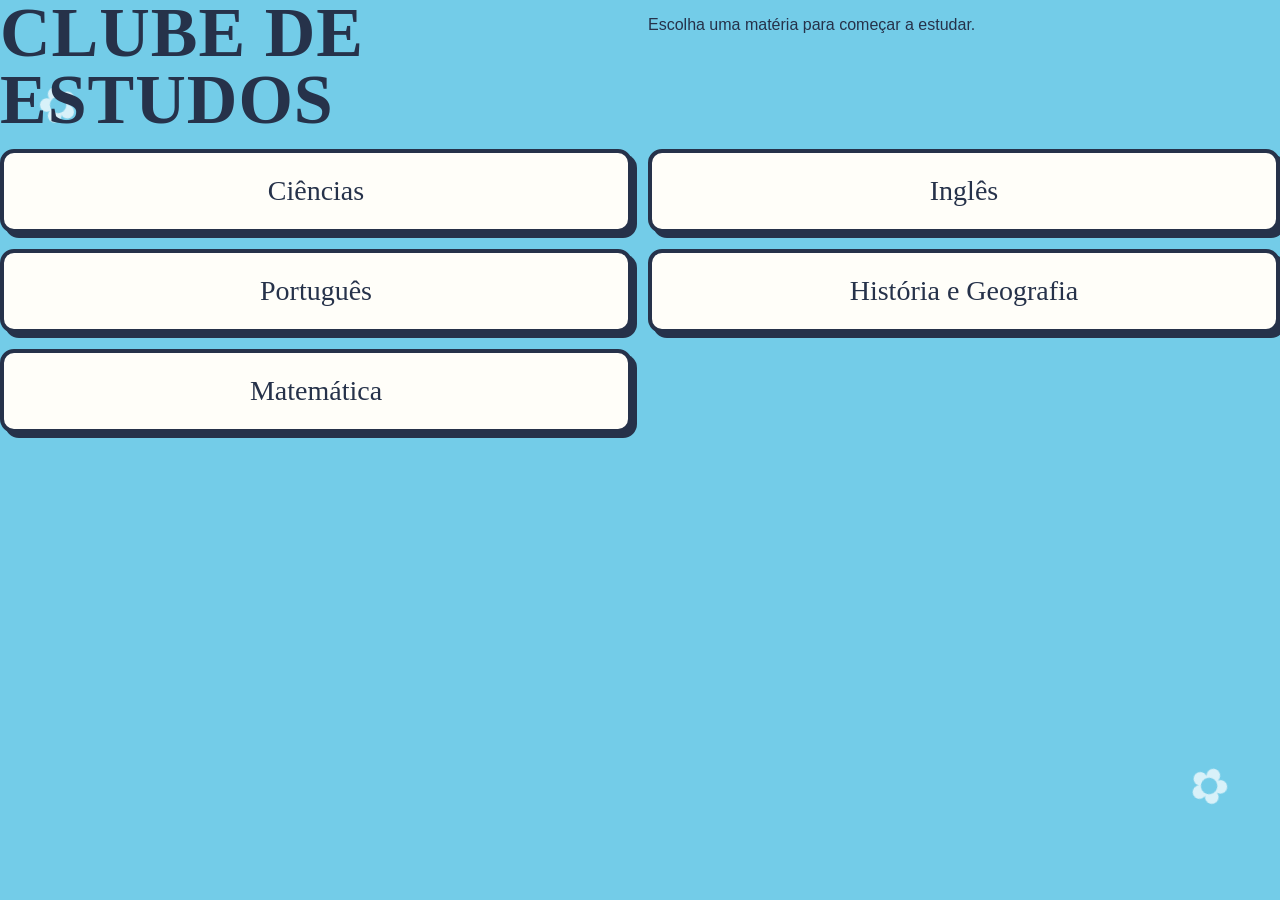
==== commit 5061dd74: "Add Mathematics study missions" ====
--- a/indexAnime.html
+++ b/indexAnime.html
@@ -177,6 +177,7 @@
     <button class="subject-choice" id="open-english" type="button">Inglês</button>
     <button class="subject-choice" id="open-portuguese" type="button">Português</button>
     <button class="subject-choice" id="open-history-geo" type="button">História e Geografia</button>
+    <button class="subject-choice" id="open-math" type="button">Matemática</button>
     <p id="subject-feedback" aria-live="polite"></p>
   </section>
   <div class="game-shell hidden-screen" id="science-game">
@@ -232,6 +233,14 @@
     </main>
   </div>
 
+  <section class="game-screen hidden-screen" id="math-game">
+    <button class="back-button" id="back-home-math" type="button">← Voltar aos assuntos</button>
+    <div class="game-header"><h1>Matemática</h1><div class="stars">★ <span id="math-stars">0</span></div></div>
+    <div class="mission-tabs" id="math-mission-tabs"></div>
+    <div class="progress-bar"><div class="progress-fill" id="math-progress-fill"></div></div>
+    <article class="question-card" id="math-question-card"></article>
+  </section>
+
   <script>
     const missions = [
       { name: 'Missão 1: Objetos', questions: [
@@ -743,6 +752,53 @@
     function chooseHistoryGeoAnswer(selected) { if (historyGeoAnswered) return; historyGeoAnswered = true; const question = historyGeoMissions[historyGeoMissionIndex].questions[historyGeoQuestionIndex], options = historyGeoCard.querySelectorAll('.answer'), feedback = document.querySelector('#history-geo-feedback'); options.forEach(option => { option.disabled = true; if (Number(option.dataset.historyGeoAnswer) === question.answer) option.classList.add('correct'); }); if (selected === question.answer) { historyGeoStars++; historyGeoStarDisplay.textContent = historyGeoStars; feedback.textContent = 'Acertou! Você ganhou uma estrela.'; feedback.className = 'feedback good'; } else { Array.from(options).find(option => Number(option.dataset.historyGeoAnswer) === selected).classList.add('wrong'); feedback.textContent = `Quase! ${question.tip}`; feedback.className = 'feedback bad'; } document.querySelector('#history-geo-next').classList.remove('hidden'); document.querySelector('#history-geo-next').addEventListener('click', nextHistoryGeoQuestion); }
     function nextHistoryGeoQuestion() { const mission = historyGeoMissions[historyGeoMissionIndex]; if (historyGeoQuestionIndex < mission.questions.length - 1) { historyGeoQuestionIndex++; renderHistoryGeoQuestion(); return; } if (historyGeoMissionIndex < historyGeoMissions.length - 1) { historyGeoMissionIndex++; historyGeoQuestionIndex = 0; renderHistoryGeoTabs(); renderHistoryGeoLesson(); return; } const total = historyGeoMissions.reduce((count, mission) => count + mission.questions.length, 0); historyGeoProgress.style.width = '100%'; historyGeoCard.innerHTML = `<div class="result"><div class="trophy">★</div><p class="topic">MISSÃO CONCLUÍDA</p><h2>Você explorou História e Geografia!</h2><p>Você conquistou ${historyGeoStars} de ${total} estrelas.</p><button class="restart-button" id="history-geo-restart">Jogar novamente</button></div>`; document.querySelector('#history-geo-restart').addEventListener('click', () => { historyGeoMissionIndex = 0; historyGeoQuestionIndex = 0; historyGeoStars = 0; historyGeoStarDisplay.textContent = historyGeoStars; renderHistoryGeoTabs(); renderHistoryGeoLesson(); }); }
 
+    // Mathematics module: four chapters with six questions each.
+    function mathPicture(label) {
+      return `data:image/svg+xml;charset=UTF-8,${encodeURIComponent(`<svg xmlns="http://www.w3.org/2000/svg" width="520" height="90" viewBox="0 0 520 90"><rect width="520" height="90" rx="14" fill="#e8f4ff"/><text x="260" y="55" text-anchor="middle" font-family="Arial" font-size="22" fill="#234">${label}</text></svg>`)}`;
+    }
+
+    const mathMissions = [
+      { name: 'Números e Valor Posicional', summary: 'Leia números, reconheça o valor de cada algarismo e compare quantidades.', questions: [
+        { text: 'Qual é o valor do algarismo 7 em 7.245?', choices: ['7', '70', '700', '7.000'], answer: 3 },
+        { text: 'Qual número tem 5 centenas, 2 dezenas e 8 unidades?', choices: ['528', '582', '258', '825'], answer: 0 },
+        { text: 'Qual é a decomposição de 4.306?', choices: ['4.000 + 300 + 6', '400 + 30 + 6', '4.000 + 30 + 6', '4.000 + 300 + 60'], answer: 0, picture: mathPicture('4.306 = 4 milhares + 3 centenas + 6 unidades') },
+        { text: 'Qual número é maior?', choices: ['3.908', '3.890', '3.809', '3.098'], answer: 0 },
+        { text: 'Qual número vem imediatamente depois de 999?', choices: ['990', '1.000', '1.009', '999'], answer: 1 },
+        { text: 'Arredondando 367 para a dezena mais próxima, obtemos:', choices: ['300', '360', '370', '400'], answer: 2 }
+      ]},
+      { name: 'Adição e Subtração', summary: 'Calcule adições e subtrações e use essas operações para resolver situações do dia a dia.', questions: [
+        { text: 'Quanto é 248 + 135?', choices: ['373', '383', '393', '283'], answer: 1 },
+        { text: 'Quanto é 700 − 286?', choices: ['414', '424', '514', '404'], answer: 0 },
+        { text: 'Lia tinha 36 figurinhas e ganhou 18. Com quantas ficou?', choices: ['44', '48', '54', '64'], answer: 2, picture: mathPicture('36 + 18 = ?') },
+        { text: 'Uma biblioteca tinha 92 livros e emprestou 37. Quantos restaram?', choices: ['55', '65', '59', '45'], answer: 0 },
+        { text: 'Qual conta completa 425 + ___ = 600?', choices: ['165', '175', '185', '225'], answer: 1 },
+        { text: 'Pedro tinha R$ 50 e gastou R$ 27. Quanto sobrou?', choices: ['R$ 13', 'R$ 23', 'R$ 27', 'R$ 33'], answer: 1 }
+      ]},
+      { name: 'Multiplicação e Tabelas', summary: 'Use grupos iguais, fatos básicos e tabelas de multiplicação para encontrar produtos.', questions: [
+        { text: 'Quanto é 3 × 4?', choices: ['7', '12', '14', '16'], answer: 1 },
+        { text: 'Quanto é 6 × 5?', choices: ['11', '25', '30', '35'], answer: 2 },
+        { text: 'Há 4 caixas com 7 lápis em cada uma. Quantos lápis há?', choices: ['11', '21', '28', '32'], answer: 2, picture: mathPicture('4 grupos de 7 lápis = 28 lápis') },
+        { text: 'Qual é o resultado de 8 × 8?', choices: ['48', '56', '64', '72'], answer: 2 },
+        { text: 'Na tabuada do 9, qual número vem em 9 × 3?', choices: ['18', '21', '27', '36'], answer: 2 },
+        { text: 'Uma fila tem 5 crianças. Quantas crianças há em 6 filas iguais?', choices: ['11', '25', '30', '35'], answer: 2 }
+      ]},
+      { name: 'Tempo e Rotina', summary: 'Leia horas, compare durações e organize acontecimentos da rotina.', questions: [
+        { text: 'Quantos minutos há em 1 hora?', choices: ['30', '45', '60', '100'], answer: 2 },
+        { text: 'Se o recreio começa às 10h e dura 20 minutos, termina às:', choices: ['10h10', '10h20', '10h30', '11h'], answer: 1 },
+        { text: 'Que horas o relógio representa?', choices: ['3h', '6h', '9h', '12h'], answer: 0, picture: mathPicture('ponteiro curto no 3 e ponteiro longo no 12') },
+        { text: 'Qual atividade acontece primeiro em uma rotina escolar?', choices: ['Ir para casa', 'Aula da manhã', 'Jantar', 'Dormir'], answer: 1 },
+        { text: 'Quantas horas se passam das 14h às 17h?', choices: ['2 horas', '3 horas', '4 horas', '7 horas'], answer: 1 },
+        { text: 'Uma aula começa às 8h30 e termina às 9h15. Quanto dura?', choices: ['30 minutos', '45 minutos', '50 minutos', '1 hora'], answer: 1 }
+      ]}
+    ];
+    let mathMissionIndex = 0, mathQuestionIndex = 0, mathStars = 0;
+    const mathGame = document.querySelector('#math-game'), mathTabs = document.querySelector('#math-mission-tabs'), mathCard = document.querySelector('#math-question-card'), mathProgress = document.querySelector('#math-progress-fill'), mathStarDisplay = document.querySelector('#math-stars');
+    function renderMathTabs() { mathTabs.innerHTML = mathMissions.map((mission, index) => `<button class="mission-tab ${index === mathMissionIndex ? 'active' : ''}" data-math-mission="${index}">${mission.name}</button>`).join(''); mathTabs.querySelectorAll('button').forEach(button => button.addEventListener('click', () => { mathMissionIndex = Number(button.dataset.mathMission); mathQuestionIndex = 0; renderMathTabs(); renderMathLesson(); })); }
+    function renderMathLesson() { const mission = mathMissions[mathMissionIndex]; mathProgress.style.width = '0%'; mathCard.innerHTML = `<p class="topic">LEIA E APRENDA</p><h2>${mission.name}</h2><p class="feedback good">Resumo: ${mission.summary}</p><p>${mission.summary}</p><button class="next-button" id="start-math">Começar missão</button>`; document.querySelector('#start-math').addEventListener('click', renderMathQuestion); }
+    function renderMathQuestion() { const mission = mathMissions[mathMissionIndex], question = mission.questions[mathQuestionIndex], choices = question.choices.map((text, originalIndex) => ({ text, originalIndex })).sort(() => Math.random() - 0.5); mathProgress.style.width = `${(mathQuestionIndex / mission.questions.length) * 100}%`; mathCard.innerHTML = `<p class="topic">QUESTÃO ${mathQuestionIndex + 1} DE ${mission.questions.length}</p><h2>${question.text}</h2>${question.picture ? `<img class="question-picture" alt="Ilustração da questão" src="${question.picture}">` : ''}<div class="answers">${choices.map(choice => `<button class="answer-button" data-math-answer="${choice.originalIndex}">${choice.text}</button>`).join('')}</div><p class="feedback" id="math-feedback"></p>`; mathCard.querySelectorAll('.answer-button').forEach(button => button.addEventListener('click', () => { const feedback = document.querySelector('#math-feedback'), correct = Number(button.dataset.mathAnswer) === question.answer; mathCard.querySelectorAll('.answer-button').forEach(item => item.disabled = true); if (correct) { mathStars++; mathStarDisplay.textContent = mathStars; feedback.textContent = 'Muito bem! Você ganhou uma estrela.'; feedback.className = 'feedback good'; } else { feedback.textContent = `Quase! A resposta correta é ${question.choices[question.answer]}.`; feedback.className = 'feedback bad'; } const next = document.createElement('button'); next.className = 'next-button'; next.textContent = mathQuestionIndex < mission.questions.length - 1 ? 'Próxima questão' : 'Continuar'; next.addEventListener('click', nextMathQuestion); mathCard.appendChild(next); })); }
+    function nextMathQuestion() { const mission = mathMissions[mathMissionIndex]; if (mathQuestionIndex < mission.questions.length - 1) { mathQuestionIndex++; renderMathQuestion(); return; } if (mathMissionIndex < mathMissions.length - 1) { mathMissionIndex++; mathQuestionIndex = 0; renderMathTabs(); renderMathLesson(); return; } mathProgress.style.width = '100%'; mathCard.innerHTML = `<div class="result"><div class="trophy">★</div><p class="topic">MISSÃO CONCLUÍDA</p><h2>Você concluiu Matemática!</h2><p>Você conquistou ${mathStars} estrelas.</p><button class="restart-button" id="math-restart">Jogar novamente</button></div>`; document.querySelector('#math-restart').addEventListener('click', () => { mathMissionIndex = 0; mathQuestionIndex = 0; mathStars = 0; mathStarDisplay.textContent = mathStars; renderMathTabs(); renderMathLesson(); }); }
+    function initMath() { renderMathTabs(); renderMathLesson(); }
+
     const subjectSelector = document.querySelector('.subject-selector');
     const scienceGame = document.querySelector('#science-game');
     const englishGame = document.querySelector('#english-game');
@@ -771,6 +827,8 @@
     document.querySelector('#back-home-portuguese').addEventListener('click', () => { subjectSelector.classList.remove('hidden-screen'); portugueseGame.classList.add('hidden-screen'); });
     document.querySelector('#back-home-history-geo').addEventListener('click', () => { subjectSelector.classList.remove('hidden-screen'); historyGeoGame.classList.add('hidden-screen'); });
 
+    document.querySelector('#open-math').addEventListener('click', () => { subjectFeedback.textContent = ''; subjectSelector.classList.add('hidden-screen'); mathGame.classList.remove('hidden-screen'); });
+    document.querySelector('#back-home-math').addEventListener('click', () => { subjectSelector.classList.remove('hidden-screen'); mathGame.classList.add('hidden-screen'); });
     renderTabs();
     renderQuestion();
     renderEnglishTabs();
@@ -779,6 +837,7 @@
     renderPortugueseLesson();
     renderHistoryGeoTabs();
     renderHistoryGeoLesson();
+    initMath();
   </script>
 </body>
 </html>
